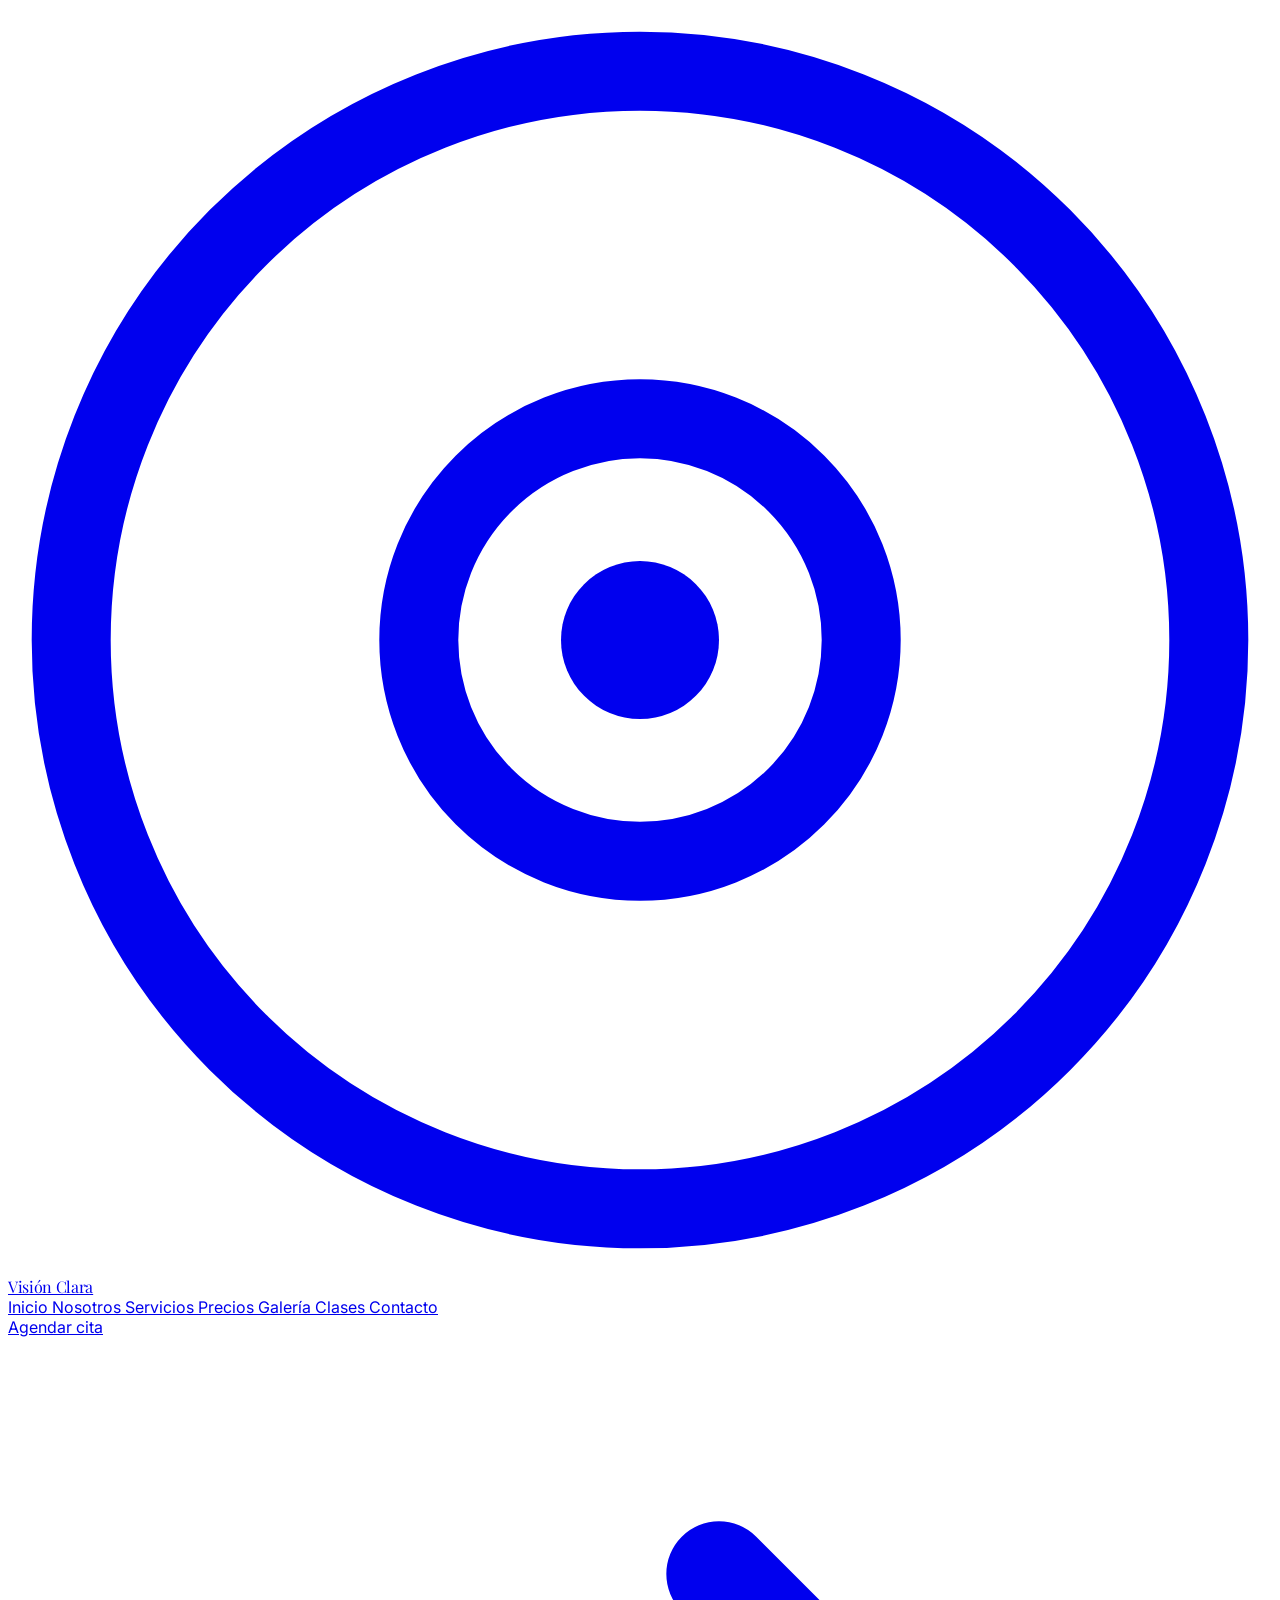
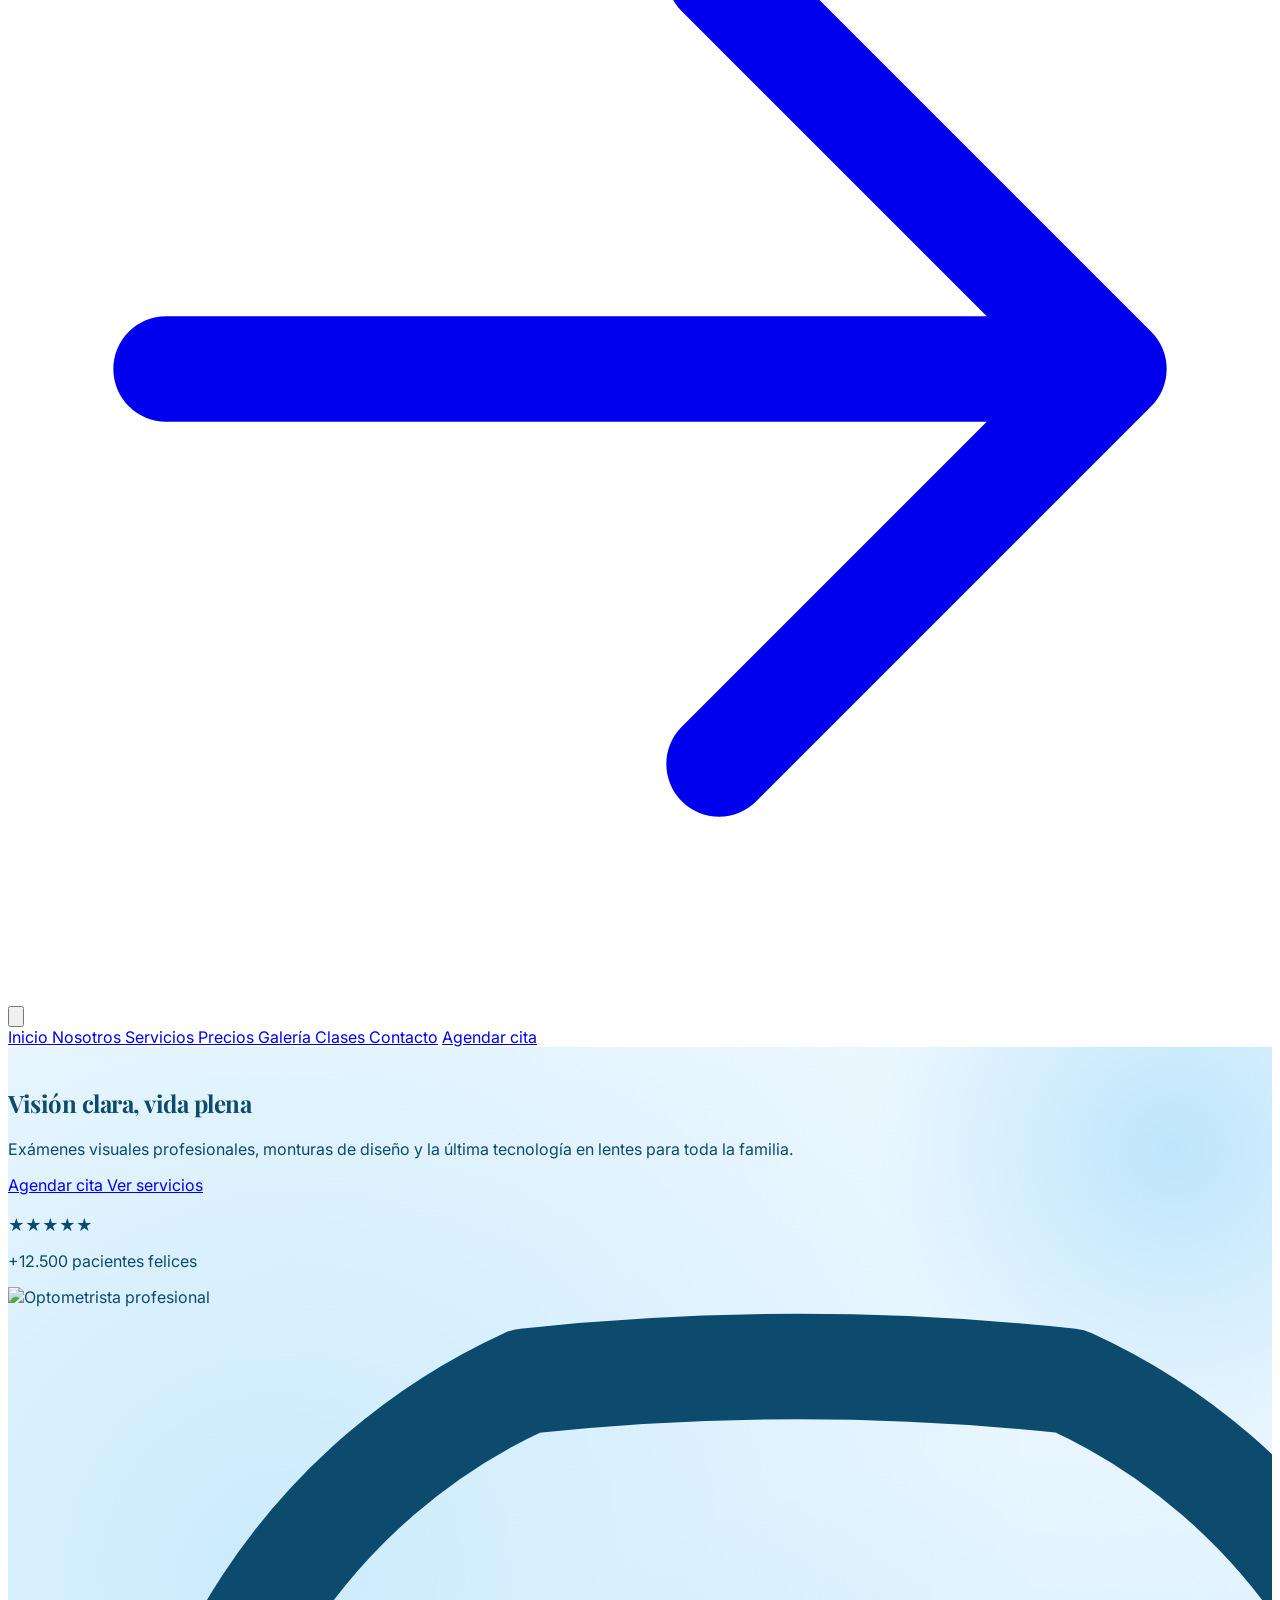
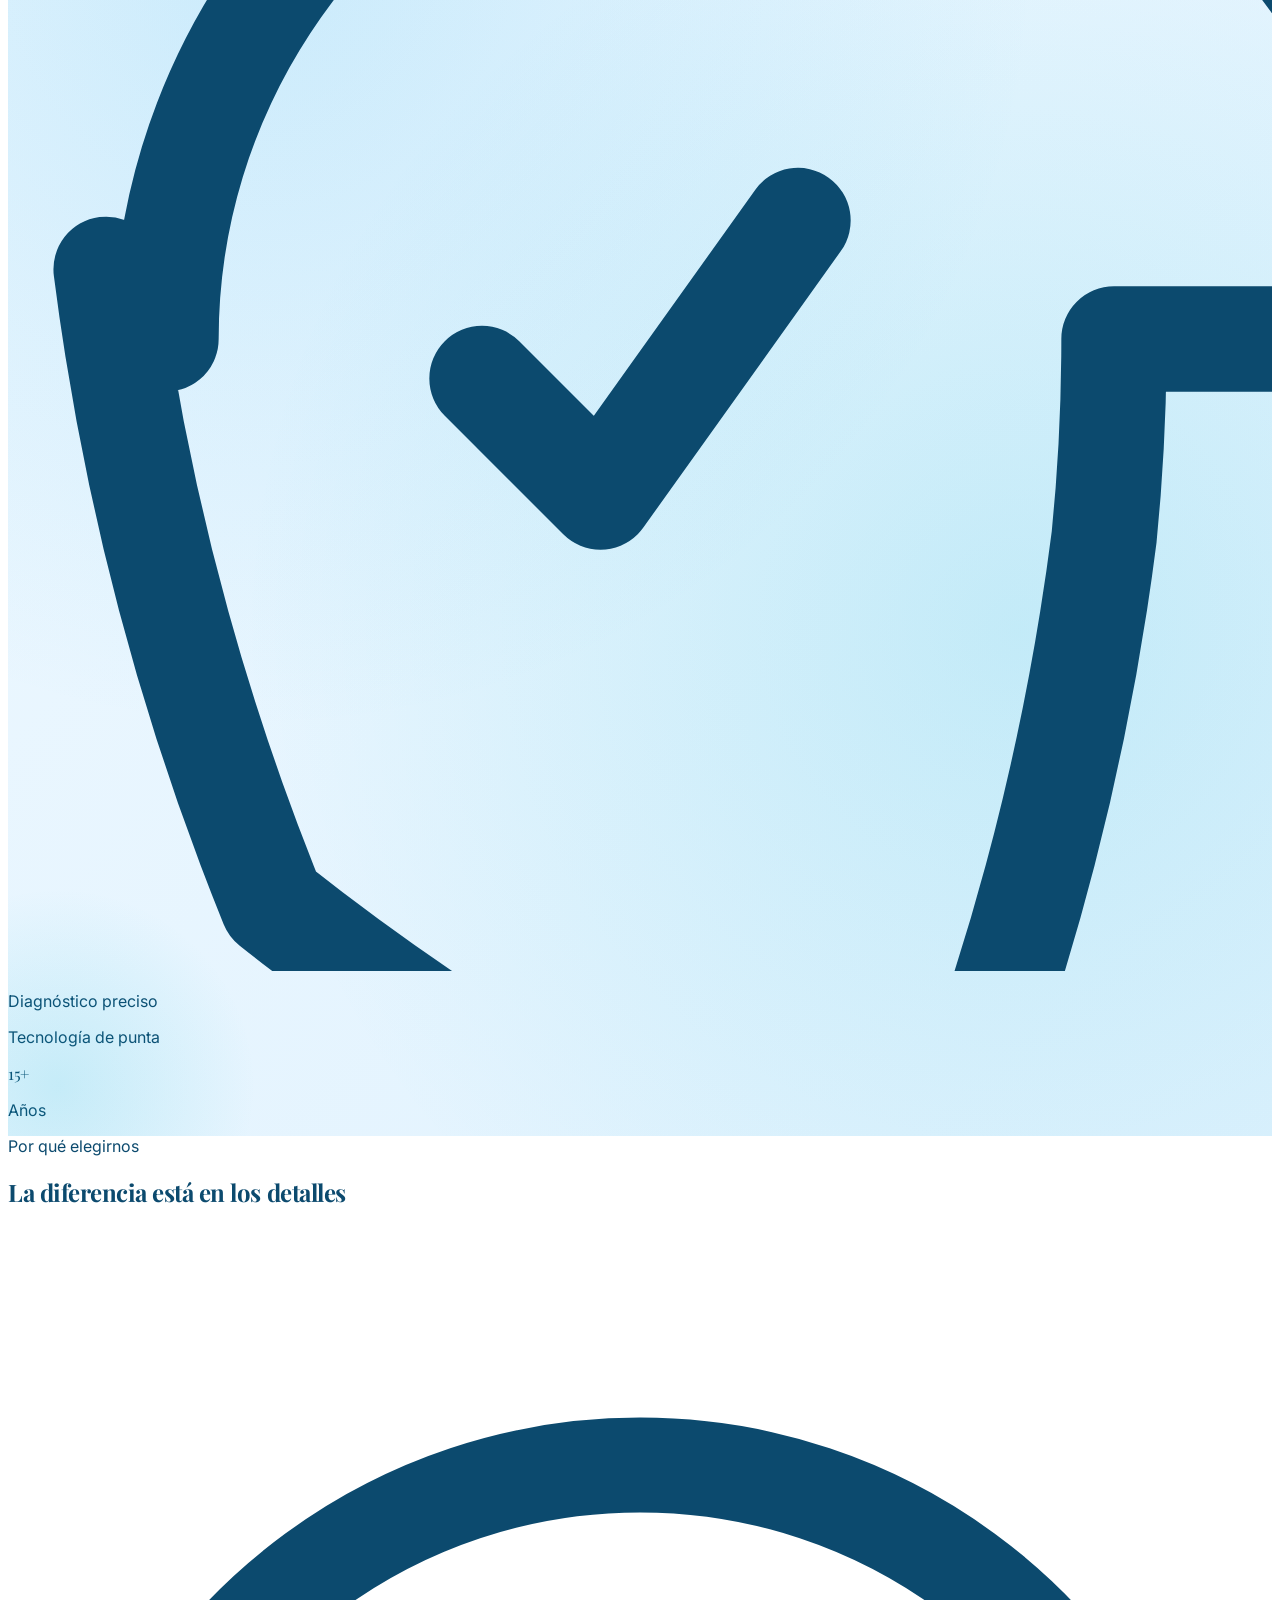
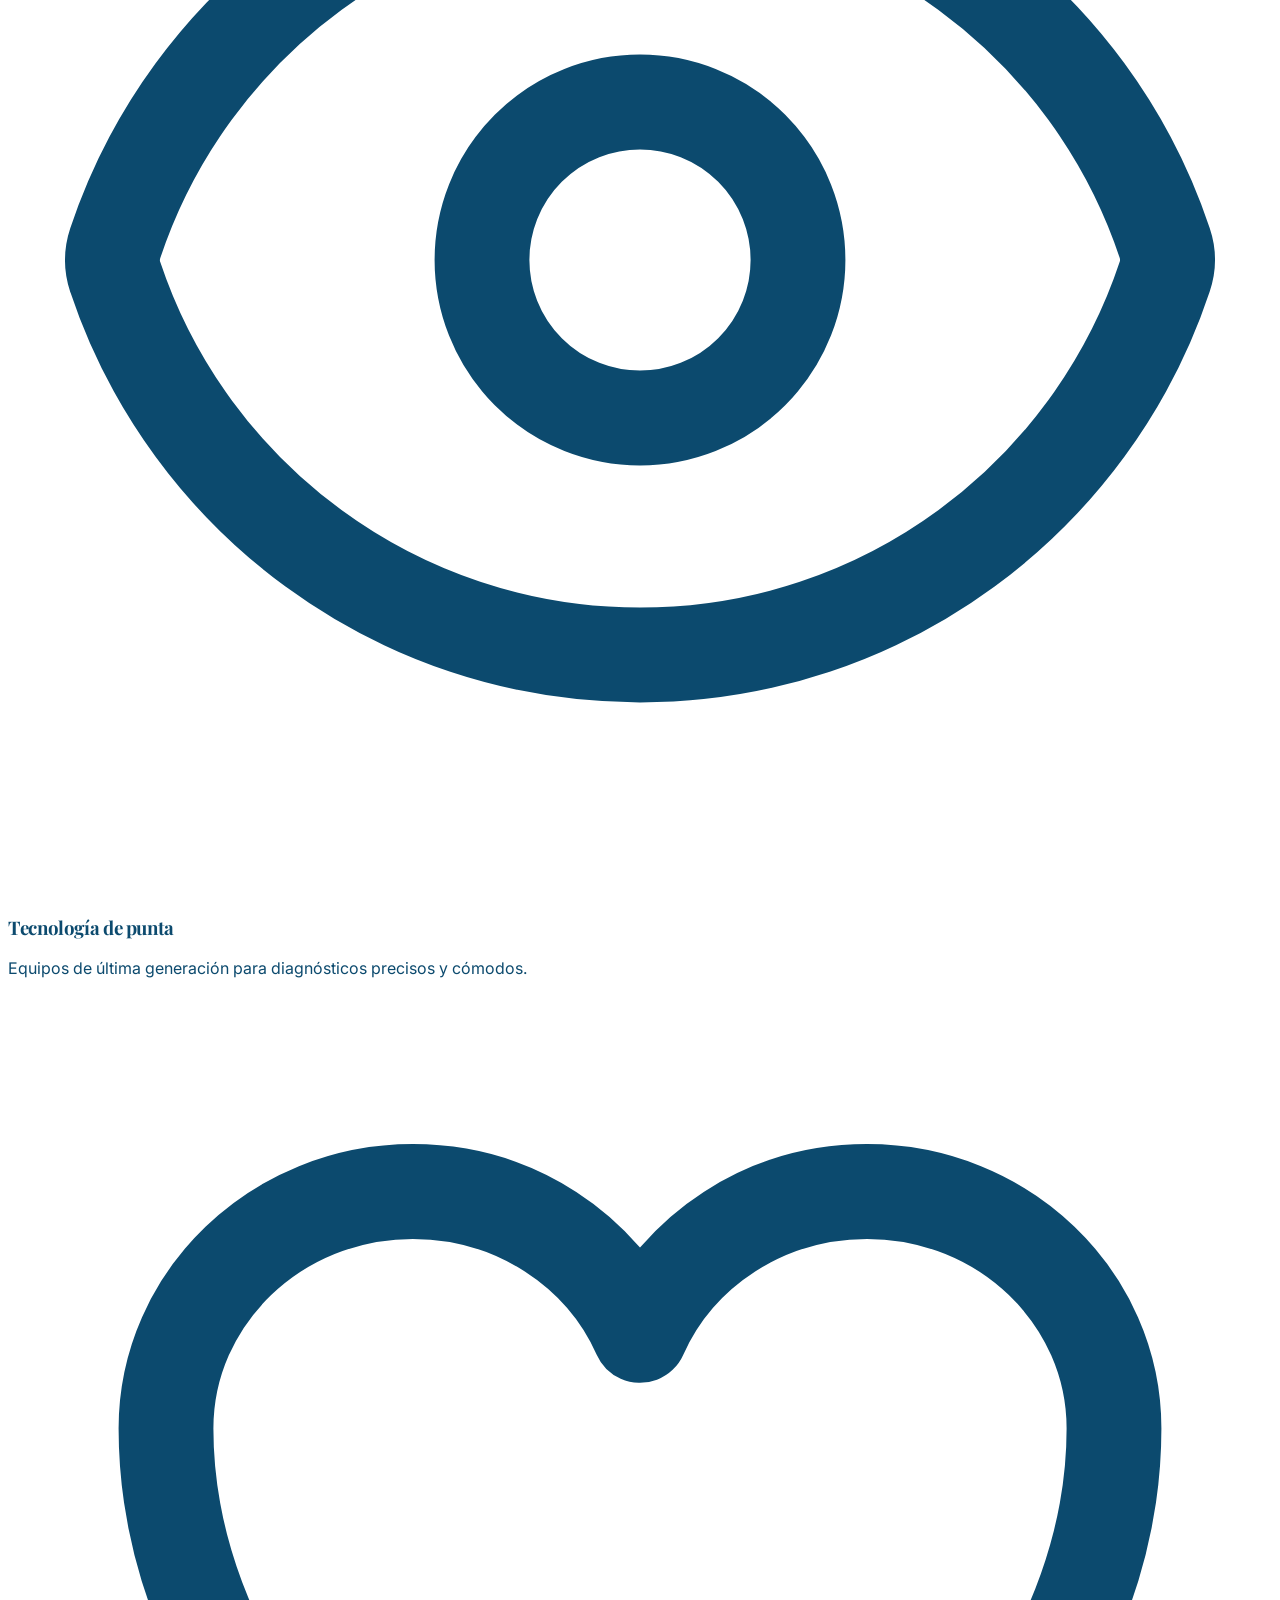
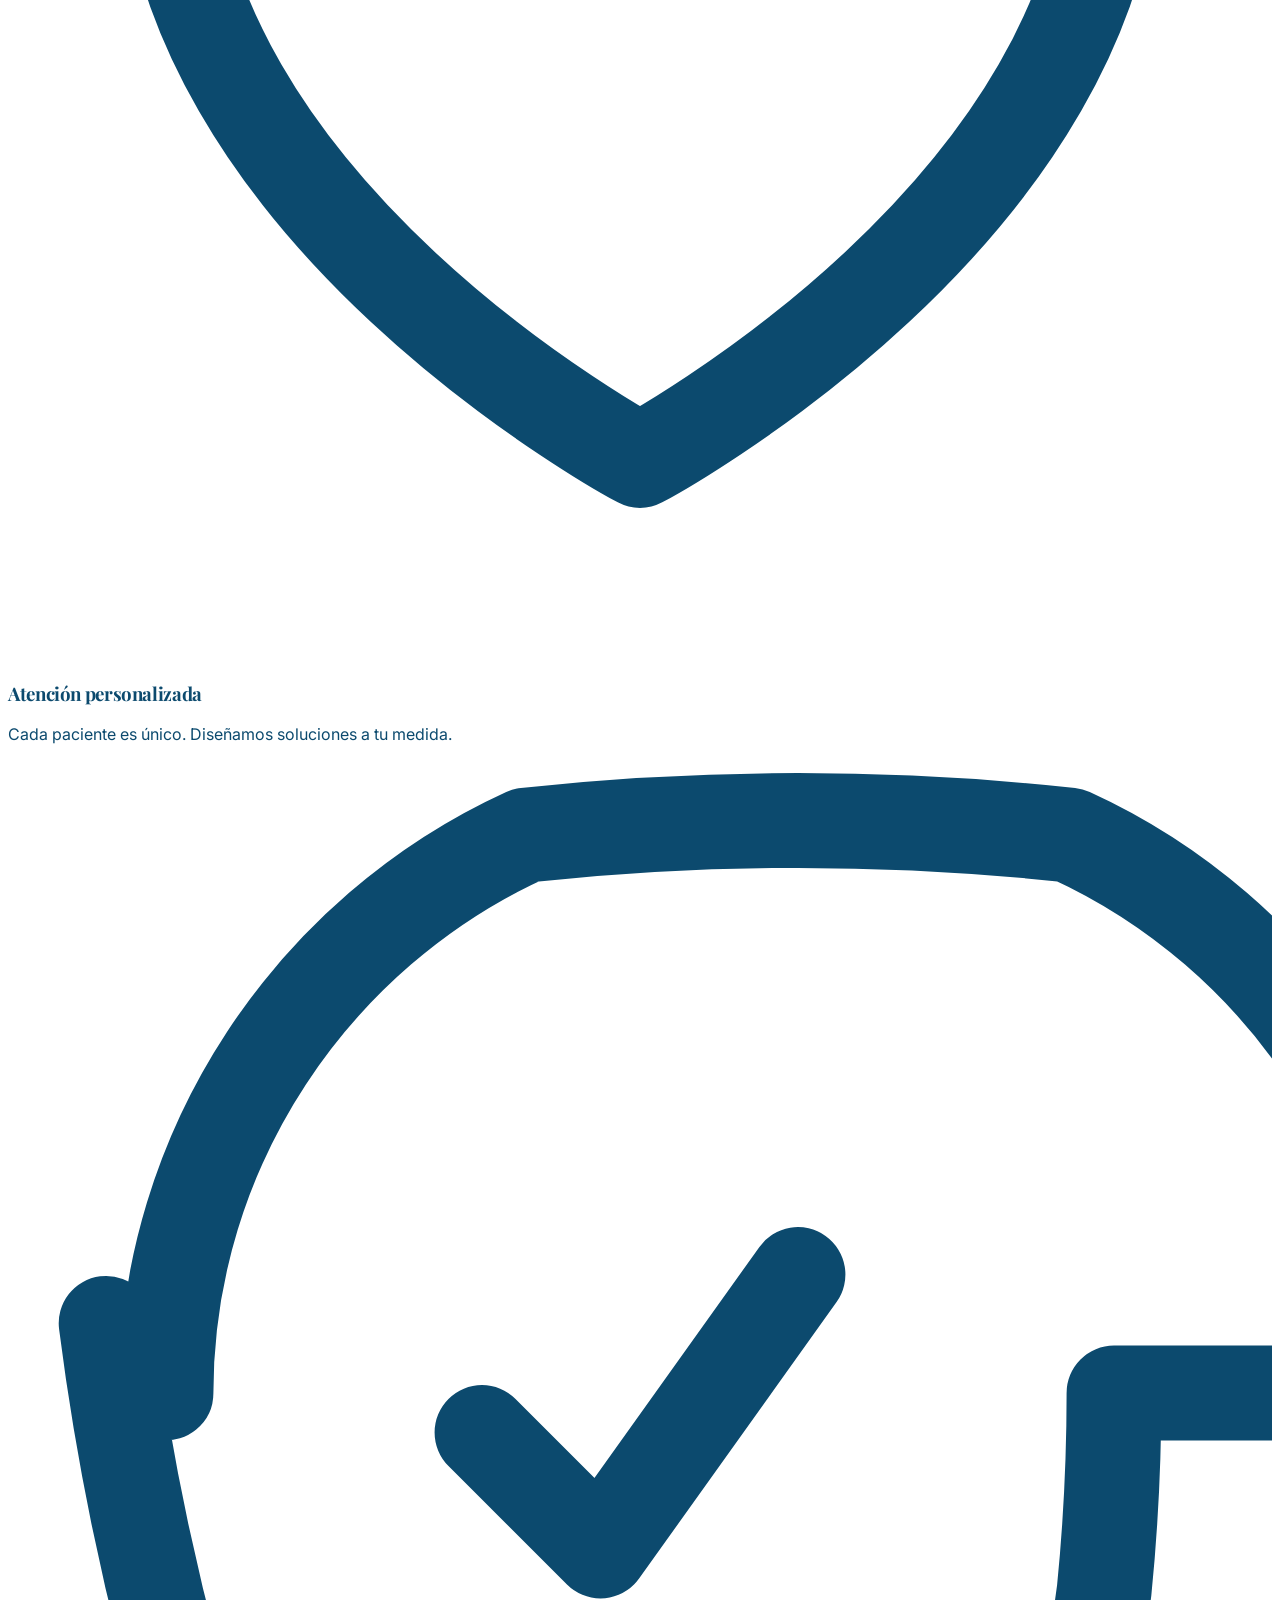
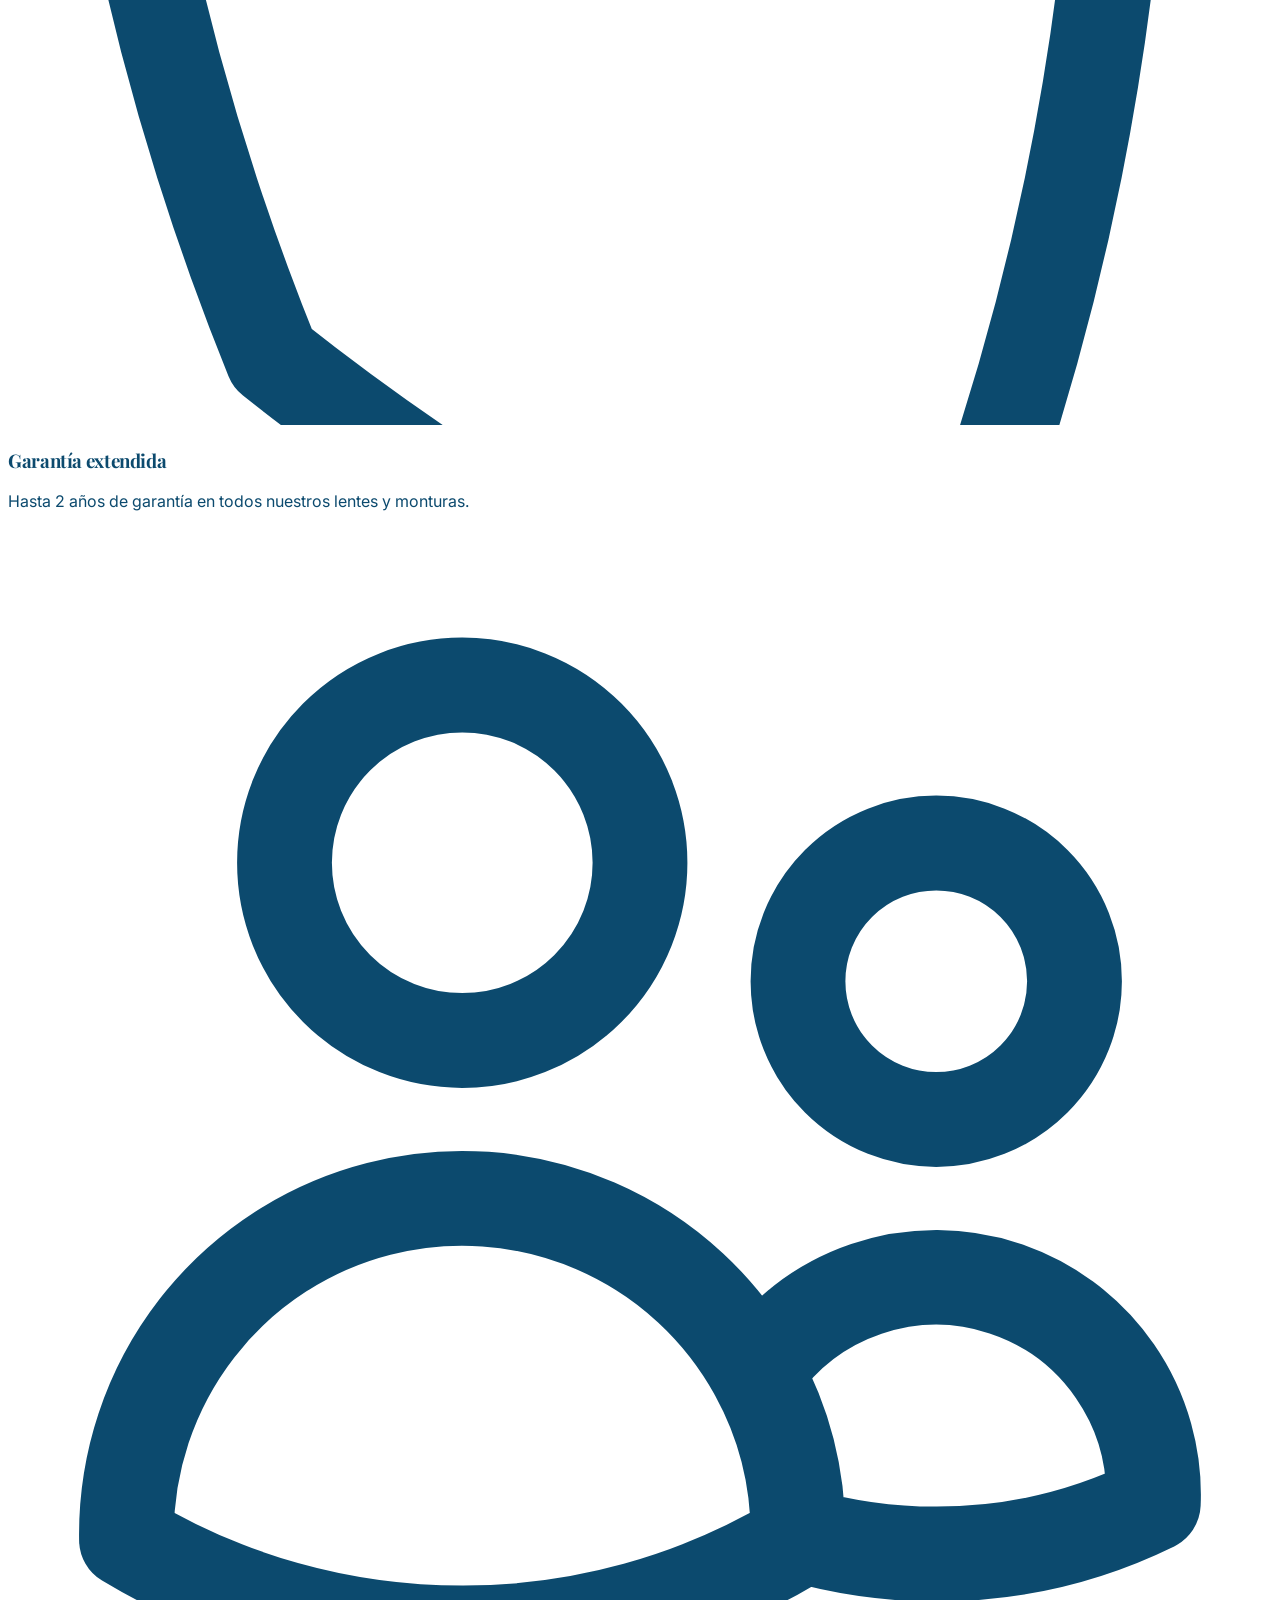
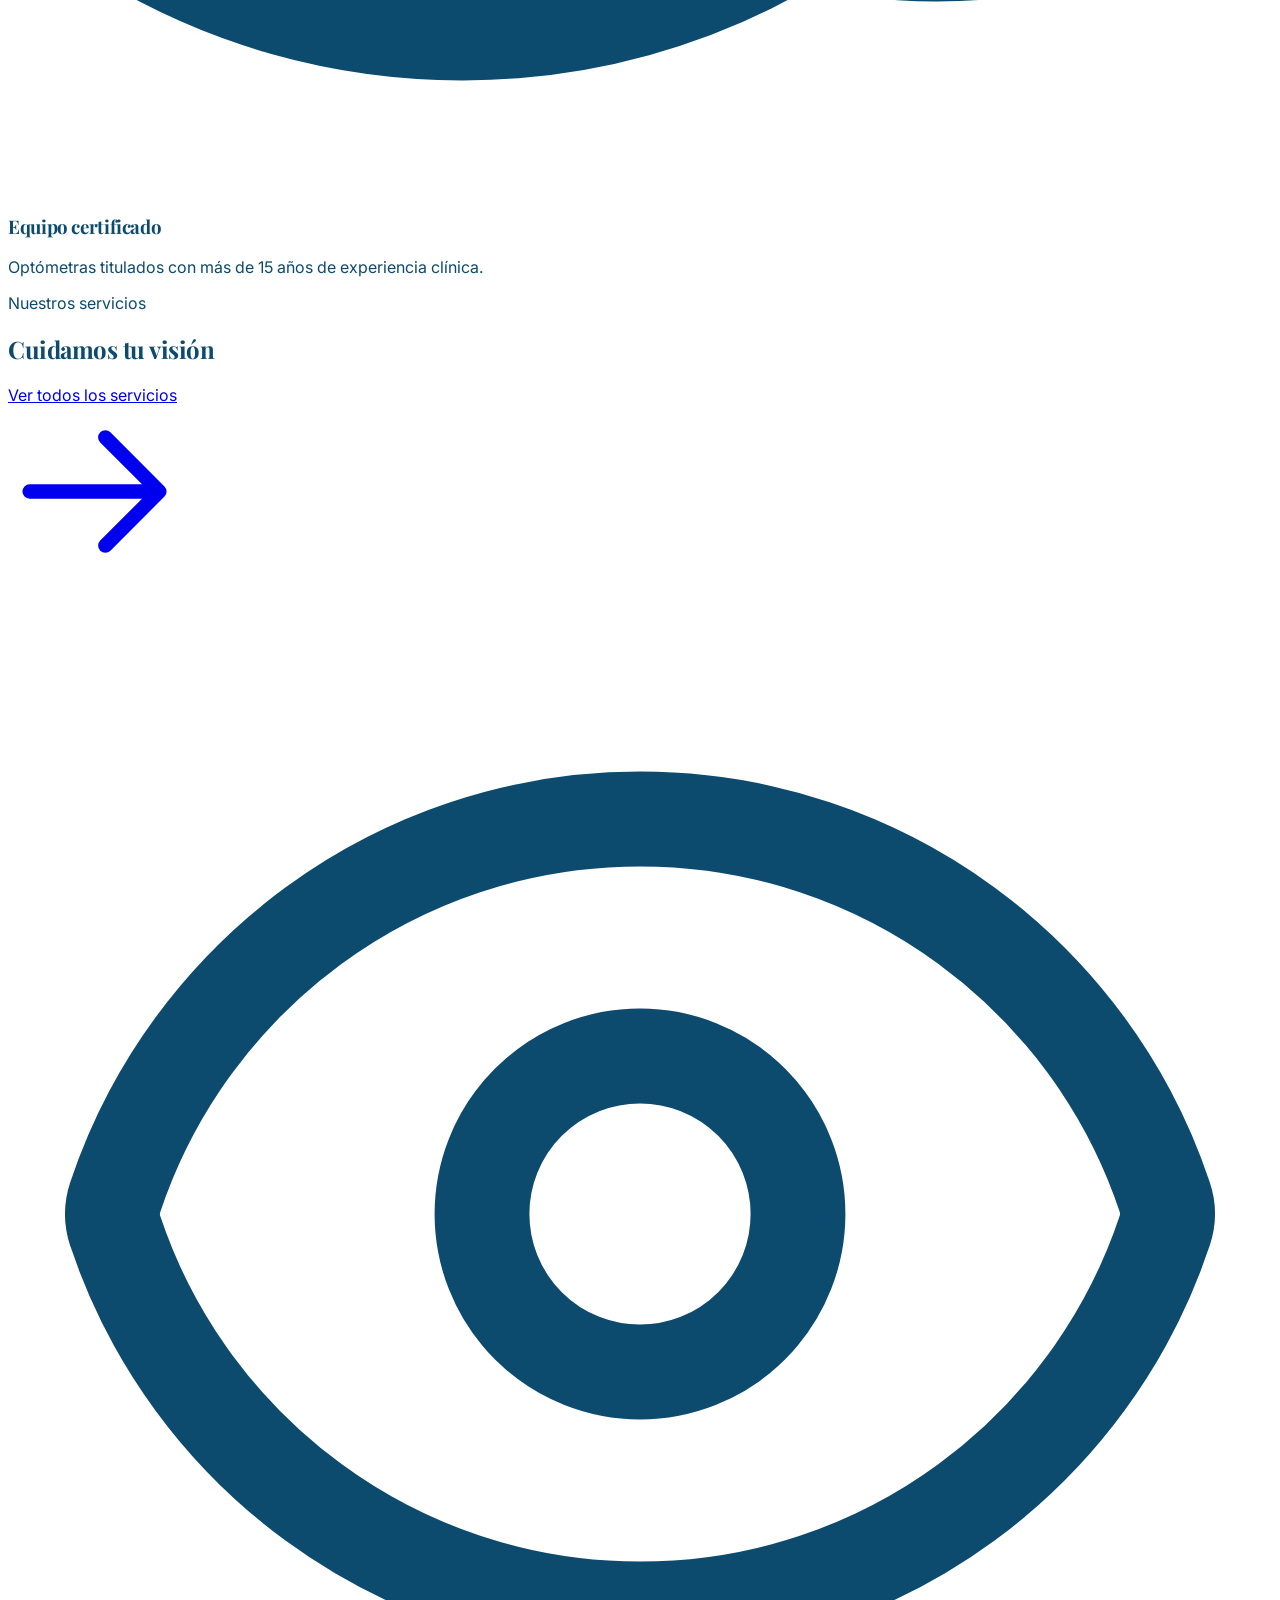
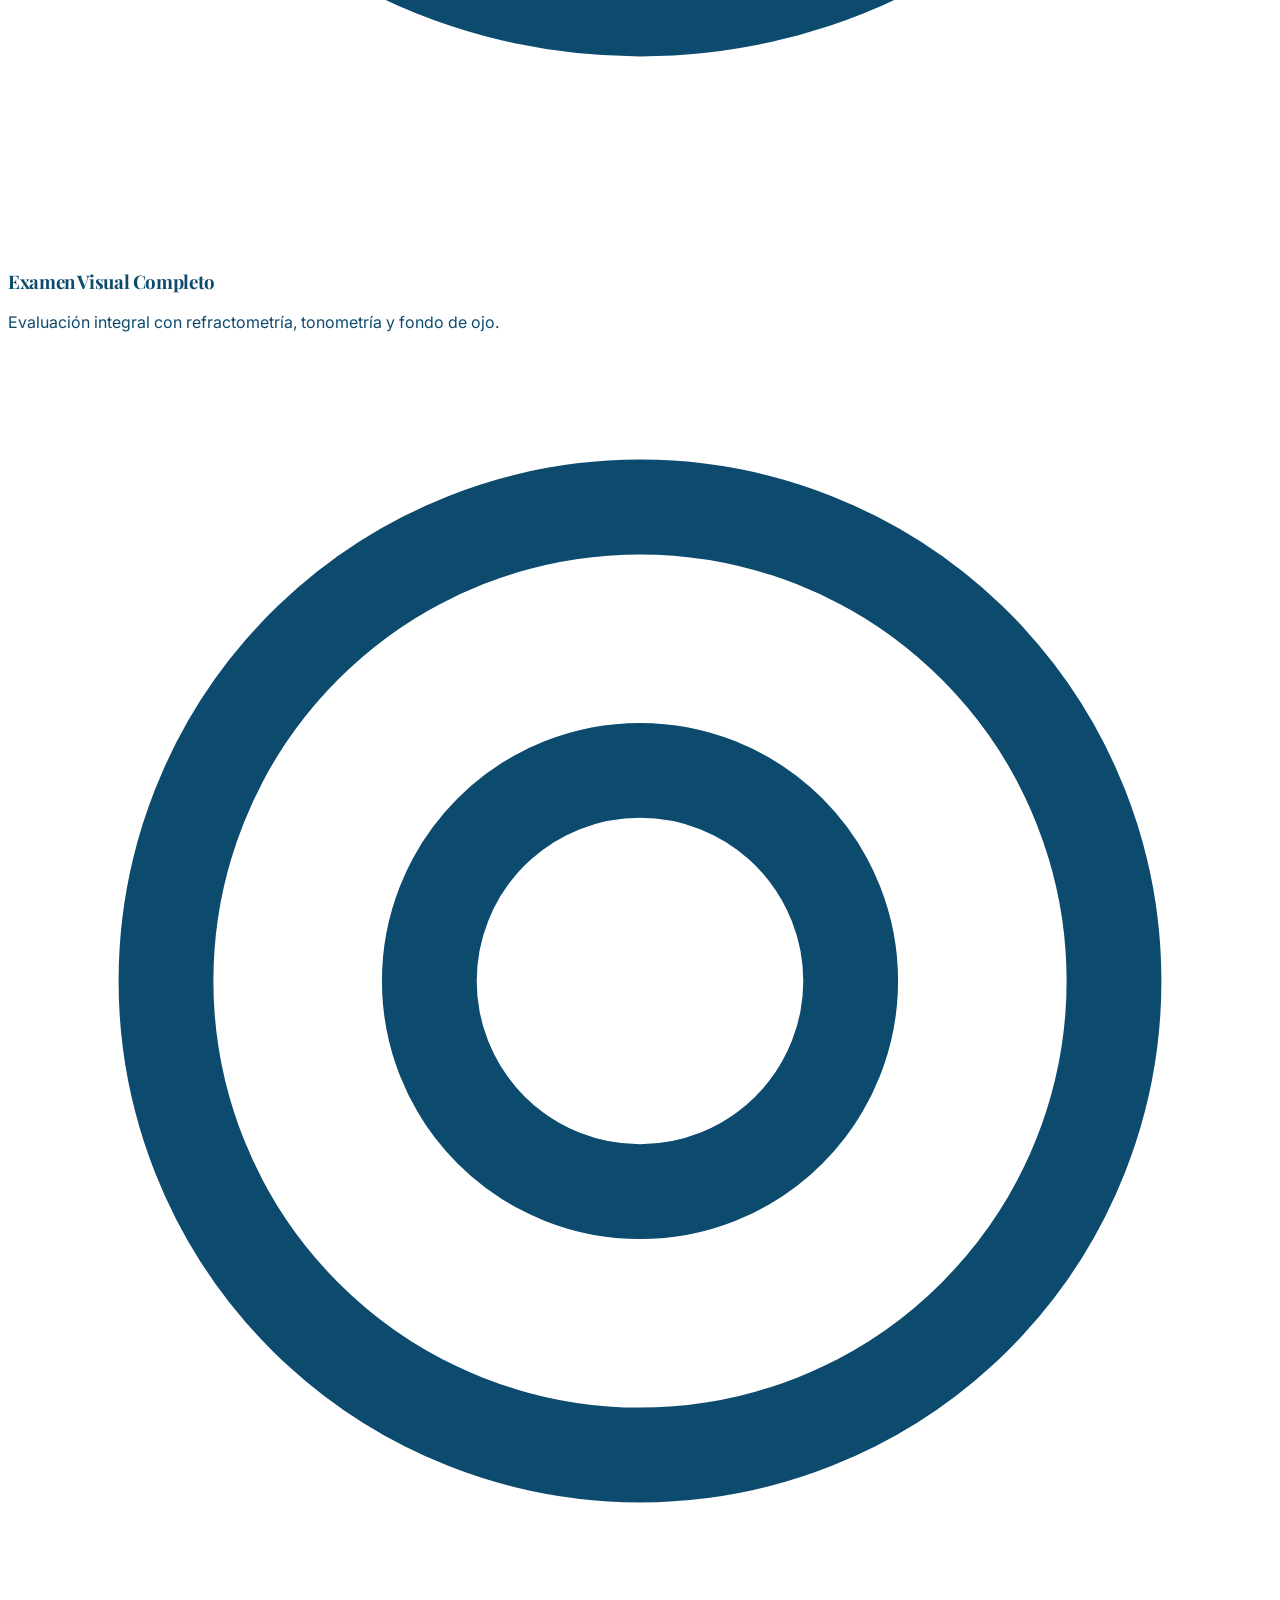
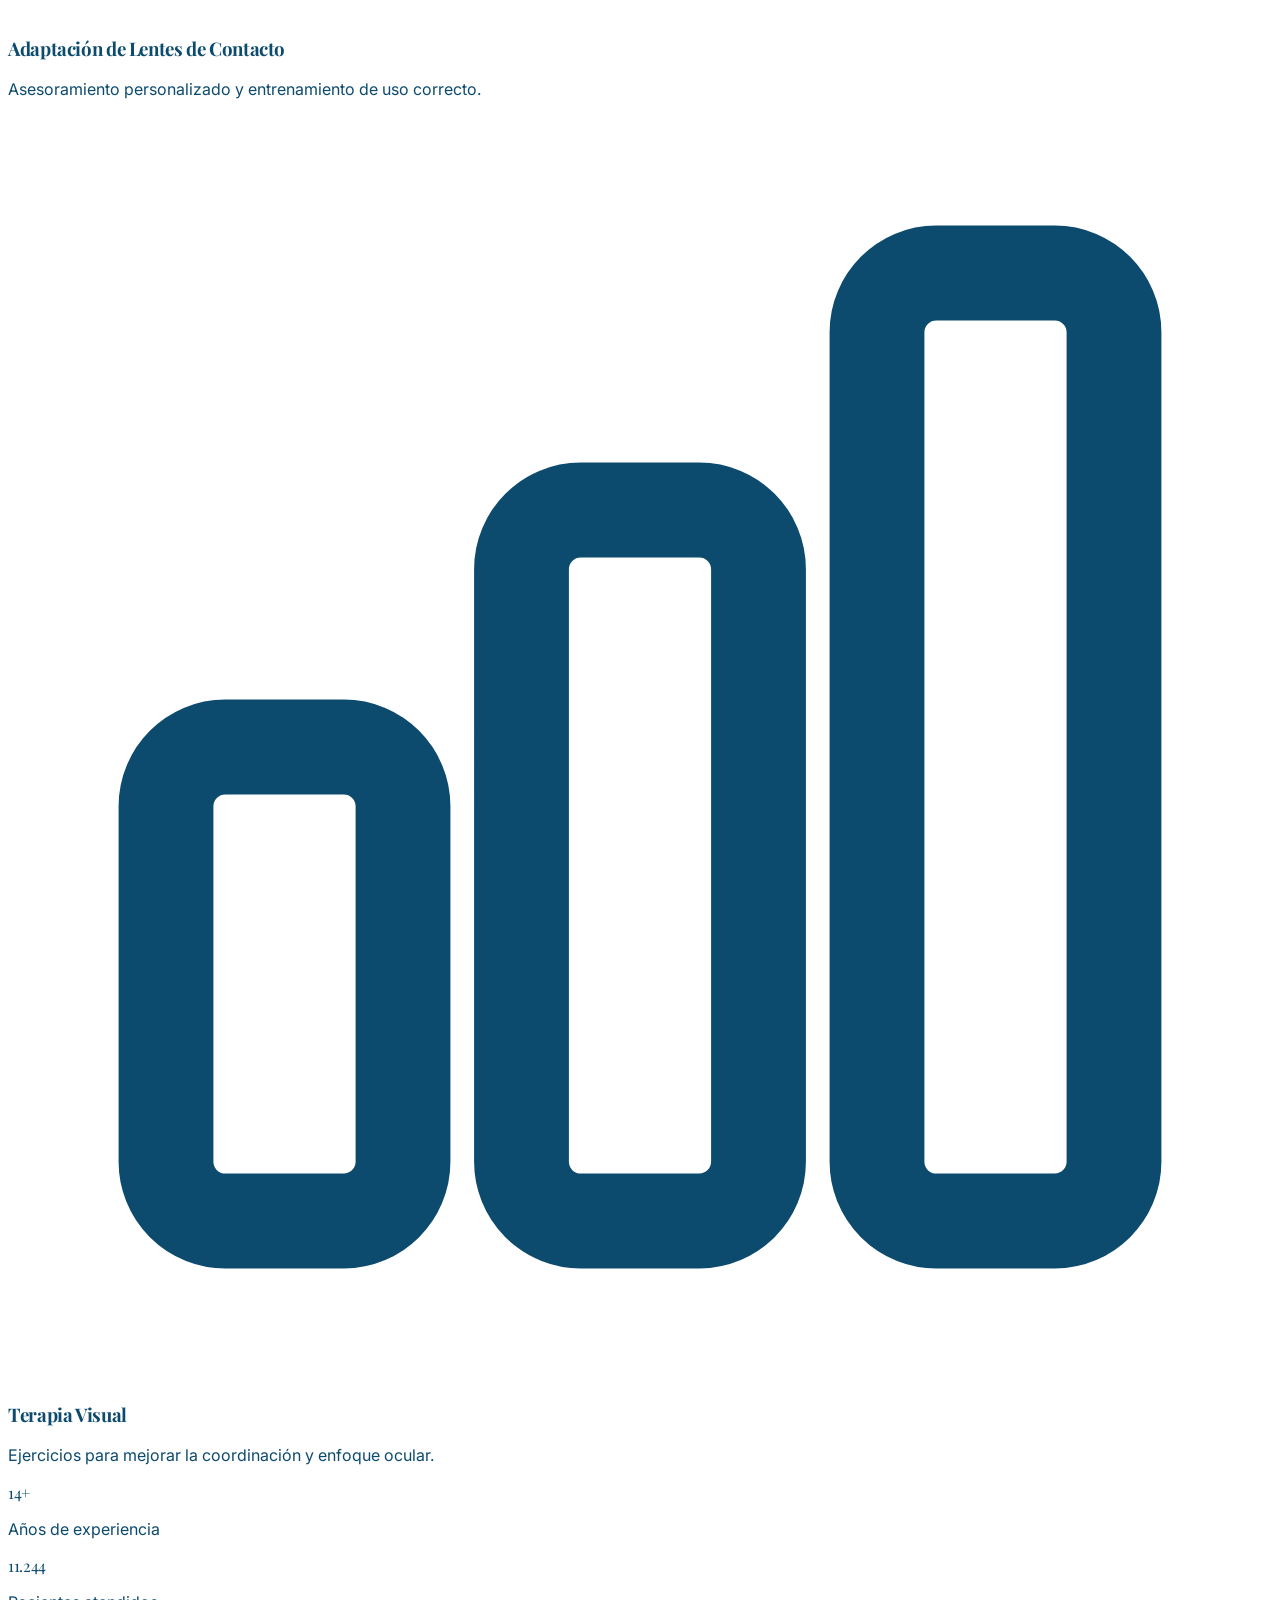
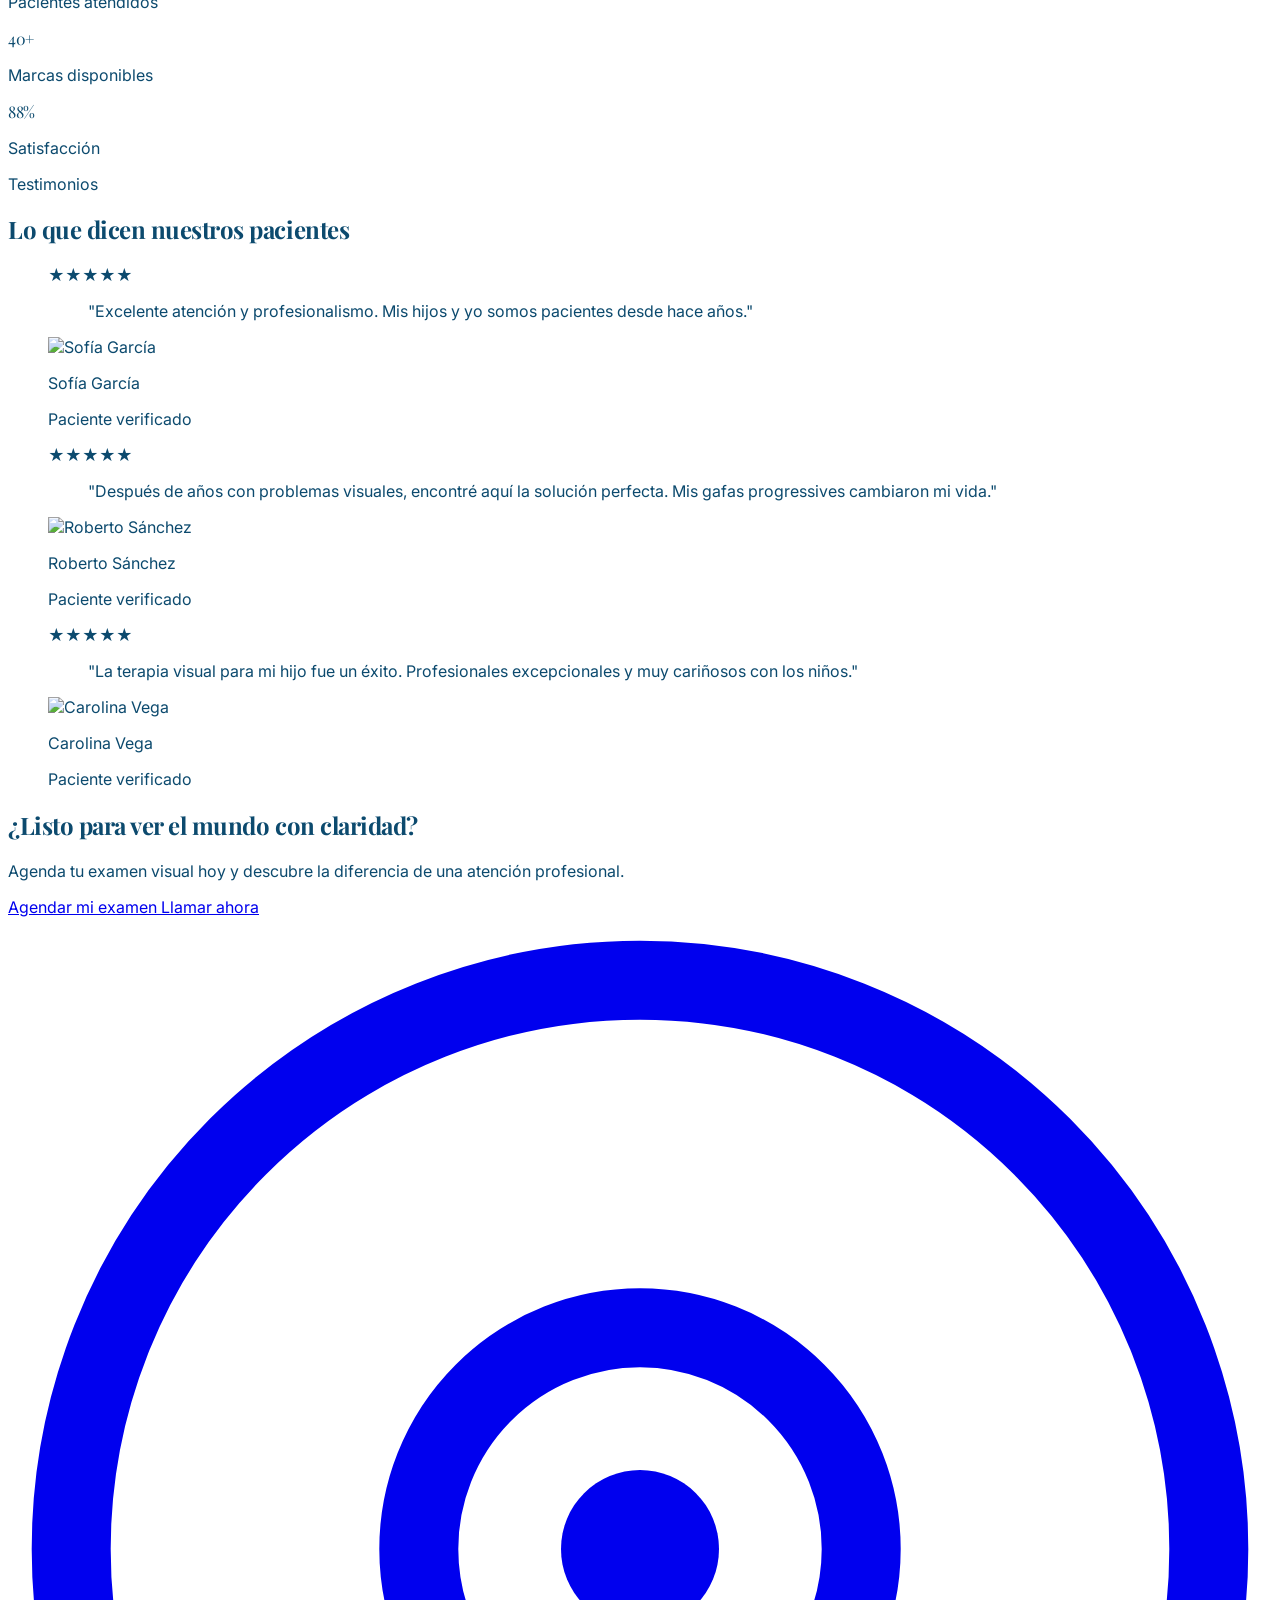
==== index.html @ 6e18d1ce "template ok" ====
<!DOCTYPE html>
<html lang="es">
<head>
  <meta charset="UTF-8" />
  <meta name="viewport" content="width=device-width, initial-scale=1.0" />
  <title>Visión Clara — Óptica | Exámenes visuales y lentes</title>
  <meta name="description" content="Óptica con más de 15 años de experiencia. Exámenes visuales, monturas de diseño, lentes de contacto y terapia visual." />

  <!-- Open Graph -->
  <meta property="og:title" content="Visión Clara — Óptica" />
  <meta property="og:description" content="Tu óptica de confianza. Exámenes visuales profesionales y tecnología de vanguardia." />
  <meta property="og:type" content="website" />

  <!-- Favicon SVG inline -->
  <link rel="icon" type="image/svg+xml" href="data:image/svg+xml,%3Csvg xmlns='http://www.w3.org/2000/svg' viewBox='0 0 40 40' fill='none'%3E%3Ccircle cx='20' cy='20' r='18' stroke='%230ea5e9' stroke-width='2.5'/%3E%3Ccircle cx='20' cy='20' r='7' stroke='%230ea5e9' stroke-width='2.5'/%3E%3Ccircle cx='20' cy='20' r='2.5' fill='%230ea5e9'/%3E%3C/svg%3E" />

  <!-- Google Fonts -->
  <link rel="preconnect" href="https://fonts.googleapis.com" />
  <link rel="preconnect" href="https://fonts.gstatic.com" crossorigin />
  <link href="https://fonts.googleapis.com/css2?family=Inter:wght@400;500;600;700&family=Playfair+Display:wght@600;700;800&display=swap" rel="stylesheet" />

  <!-- Tailwind CSS CDN -->
  <script src="https://cdn.tailwindcss.com"></script>
  <script>
    tailwind.config = {
      theme: {
        extend: {
          fontFamily: {
            sans: ['Inter', 'system-ui', 'sans-serif'],
            display: ['"Playfair Display"', 'Georgia', 'serif']
          }
        }
      }
    }
  </script>

  <link rel="stylesheet" href="assets/css/styles.css" />
</head>
<body class="bg-white">

  <!-- NAVBAR -->
  <div id="nav-container"></div>

  <main>
    <!-- HERO -->
    <section class="hero-gradient pt-32 pb-20 lg:pt-40 lg:pb-28 relative">
      <div class="blob bg-sky-400 w-96 h-96 -top-20 -right-20"></div>
      <div class="blob bg-cyan-400 w-80 h-80 bottom-0 -left-20"></div>

      <div class="max-w-7xl mx-auto px-4 sm:px-6 lg:px-8 relative">
        <div class="grid lg:grid-cols-2 gap-12 items-center">
          <div>
            <span class="reveal inline-flex items-center gap-2 px-4 py-1.5 bg-white/70 backdrop-blur rounded-full text-sm font-medium text-sky-700 border border-sky-200 mb-6">
              <span class="w-2 h-2 rounded-full bg-emerald-500 badge-pulse"></span>
              Agenda abierta — Disponibilidad esta semana
            </span>
            <h1 class="reveal font-display text-5xl md:text-6xl lg:text-7xl font-bold text-slate-900 leading-tight">
              Visión clara,
              <span class="bg-gradient-to-r from-sky-500 to-cyan-500 bg-clip-text text-transparent">vida plena</span>
            </h1>
            <p class="reveal mt-6 text-lg md:text-xl text-slate-600 leading-relaxed max-w-xl">
              Exámenes visuales profesionales, monturas de diseño y la última tecnología en lentes para toda la familia.
            </p>
            <div class="reveal mt-8 flex flex-wrap gap-4">
              <a href="contacto.html" class="btn-pulse inline-flex items-center gap-2 px-7 py-3.5 bg-gradient-to-r from-sky-500 to-cyan-500 text-white font-semibold rounded-full shadow-lg shadow-sky-500/30 hover:shadow-xl hover:shadow-sky-500/40 hover:scale-105 transition-all">
                Agendar cita
              </a>
              <a href="servicios.html" class="inline-flex items-center gap-2 px-7 py-3.5 bg-white text-sky-700 font-semibold rounded-full border border-slate-200 hover:border-sky-300 hover:bg-sky-50 transition-all">
                Ver servicios
              </a>
            </div>

            <div class="reveal mt-10 flex items-center gap-6 text-sm text-slate-600">
              <div class="flex -space-x-2">
                <img src="https://i.pravatar.cc/40?img=12" class="w-9 h-9 rounded-full ring-2 ring-white" alt="">
                <img src="https://i.pravatar.cc/40?img=47" class="w-9 h-9 rounded-full ring-2 ring-white" alt="">
                <img src="https://i.pravatar.cc/40?img=45" class="w-9 h-9 rounded-full ring-2 ring-white" alt="">
                <img src="https://i.pravatar.cc/40?img=33" class="w-9 h-9 rounded-full ring-2 ring-white" alt="">
              </div>
              <div>
                <div class="flex items-center gap-1 text-amber-400 text-xs">★★★★★</div>
                <p>+12.500 pacientes felices</p>
              </div>
            </div>
          </div>

          <div class="reveal-scale relative">
            <div class="relative rounded-3xl overflow-hidden shadow-2xl shadow-sky-500/30">
              <img src="https://images.unsplash.com/photo-1574258495973-f010dfbb5371?w=1200&auto=format&fit=crop&q=80"
                   alt="Optometrista profesional"
                   class="w-full h-[500px] object-cover">
              <div class="absolute inset-0 bg-gradient-to-t from-slate-900/40 via-transparent to-transparent"></div>
            </div>
            <div class="absolute -bottom-6 -left-6 bg-white rounded-2xl p-5 shadow-xl max-w-[220px] reveal-scale" data-delay="3">
              <div class="flex items-center gap-3">
                <div class="w-12 h-12 rounded-xl bg-emerald-50 text-emerald-600 flex items-center justify-center">
                  <svg xmlns="http://www.w3.org/2000/svg" fill="none" viewBox="0 0 24 24" stroke-width="2" stroke="currentColor" class="w-6 h-6"><path stroke-linecap="round" stroke-linejoin="round" d="M9 12.75L11.25 15 15 9.75M21 12c0 1.268-.063 2.522-.187 3.757a48.348 48.348 0 01-3.158 12.058c-.41 1.082-1.594 1.595-2.676.999a47.91 47.91 0 01-9.958-6.079 48.385 48.385 0 01-3.158-12.058A48.34 48.34 0 013 12c0-4.659 2.799-8.751 6.834-10.594a48.6 48.6 0 0110.332 0c4.035 1.843 6.834 5.935 6.834 10.594z" /></svg>
                </div>
                <div>
                  <p class="font-semibold text-slate-800">Diagnóstico preciso</p>
                  <p class="text-xs text-slate-500">Tecnología de punta</p>
                </div>
              </div>
            </div>
            <div class="absolute -top-6 -right-6 bg-white rounded-2xl p-4 shadow-xl reveal-scale" data-delay="2">
              <div class="text-center">
                <div class="font-display text-3xl font-bold text-sky-600">15+</div>
                <p class="text-xs text-slate-500">Años</p>
              </div>
            </div>
          </div>
        </div>
      </div>
    </section>

    <!-- FEATURES -->
    <section class="py-20 bg-slate-50">
      <div class="max-w-7xl mx-auto px-4 sm:px-6 lg:px-8">
        <div class="text-center mb-14">
          <span class="reveal inline-block px-4 py-1 bg-sky-100 text-sky-700 rounded-full text-sm font-medium mb-4">
            Por qué elegirnos
          </span>
          <h2 class="reveal font-display text-4xl md:text-5xl font-bold text-slate-900">
            La diferencia está en los detalles
          </h2>
        </div>
        <div id="features-grid" class="grid sm:grid-cols-2 lg:grid-cols-4 gap-6"></div>
      </div>
    </section>

    <!-- SERVICES PREVIEW -->
    <section class="py-20">
      <div class="max-w-7xl mx-auto px-4 sm:px-6 lg:px-8">
        <div class="flex flex-wrap items-end justify-between gap-4 mb-12">
          <div>
            <span class="reveal inline-block px-4 py-1 bg-sky-100 text-sky-700 rounded-full text-sm font-medium mb-4">
              Nuestros servicios
            </span>
            <h2 class="reveal font-display text-4xl md:text-5xl font-bold text-slate-900">
              Cuidamos tu visión
            </h2>
          </div>
          <a href="servicios.html" class="reveal inline-flex items-center gap-2 text-sky-600 font-semibold hover:text-sky-700 link-underline">
            Ver todos los servicios
            <svg xmlns="http://www.w3.org/2000/svg" fill="none" viewBox="0 0 24 24" stroke-width="2" stroke="currentColor" class="w-4 h-4"><path stroke-linecap="round" stroke-linejoin="round" d="M13.5 4.5L21 12m0 0l-7.5 7.5M21 12H3" /></svg>
          </a>
        </div>
        <div id="services-preview" class="grid sm:grid-cols-2 lg:grid-cols-3 gap-6"></div>
      </div>
    </section>

    <!-- STATS -->
    <section class="py-20 bg-gradient-to-br from-slate-900 to-sky-900 text-white relative overflow-hidden">
      <div class="blob bg-sky-500 w-96 h-96 top-0 right-0 opacity-20"></div>
      <div class="max-w-7xl mx-auto px-4 sm:px-6 lg:px-8 relative">
        <div id="stats-grid" class="grid grid-cols-2 lg:grid-cols-4 gap-8"></div>
      </div>
    </section>

    <!-- TESTIMONIALS -->
    <section class="py-20">
      <div class="max-w-7xl mx-auto px-4 sm:px-6 lg:px-8">
        <div class="text-center mb-14">
          <span class="reveal inline-block px-4 py-1 bg-sky-100 text-sky-700 rounded-full text-sm font-medium mb-4">
            Testimonios
          </span>
          <h2 class="reveal font-display text-4xl md:text-5xl font-bold text-slate-900">
            Lo que dicen nuestros pacientes
          </h2>
        </div>
        <div id="testimonials-grid" class="grid md:grid-cols-3 gap-6"></div>
      </div>
    </section>

    <!-- CTA FINAL -->
    <section class="py-20 bg-slate-50">
      <div class="max-w-5xl mx-auto px-4 sm:px-6 lg:px-8">
        <div class="reveal-scale relative rounded-3xl overflow-hidden bg-gradient-to-br from-sky-500 via-sky-600 to-cyan-600 p-10 md:p-16 text-center text-white shadow-2xl shadow-sky-500/40">
          <div class="absolute inset-0 opacity-20" style="background-image: radial-gradient(circle at 1px 1px, white 1px, transparent 0); background-size: 30px 30px;"></div>
          <div class="relative">
            <h2 class="font-display text-4xl md:text-5xl font-bold mb-4">
              ¿Listo para ver el mundo con claridad?
            </h2>
            <p class="text-lg md:text-xl text-sky-50 mb-8 max-w-2xl mx-auto">
              Agenda tu examen visual hoy y descubre la diferencia de una atención profesional.
            </p>
            <div class="flex flex-wrap gap-4 justify-center">
              <a href="contacto.html" class="btn-pulse inline-flex items-center gap-2 px-8 py-4 bg-white text-sky-600 font-semibold rounded-full hover:bg-slate-50 hover:scale-105 transition-all shadow-lg">
                Agendar mi examen
              </a>
              <a href="tel:+34912345678" class="inline-flex items-center gap-2 px-8 py-4 bg-white/10 backdrop-blur text-white font-semibold rounded-full border border-white/30 hover:bg-white/20 transition-all">
                Llamar ahora
              </a>
            </div>
          </div>
        </div>
      </div>
    </section>
  </main>

  <!-- FOOTER -->
  <div id="footer-container"></div>

  <!-- Scripts -->
  <script src="assets/js/data.js"></script>
  <script src="assets/js/components.js"></script>
  <script src="assets/js/main.js"></script>
  <script src="assets/js/animations.js"></script>
</body>
</html>
---- assets/css/styles.css ----
/* ============================================
   VISIÓN CLARA - Óptica
   Estilos custom complementarios a Tailwind
   ============================================ */

:root {
  --color-primary: #0ea5e9;
  --color-primary-dark: #0369a1;
  --color-secondary: #06b6d4;
  --color-dark: #0c4a6e;
  --color-light: #f0f9ff;
  --color-accent: #facc15;
  --color-success: #10b981;
  --shadow-soft: 0 10px 30px -10px rgba(14, 165, 233, 0.25);
  --shadow-strong: 0 20px 50px -12px rgba(14, 165, 233, 0.35);
}

/* ---------- Base ---------- */
html {
  scroll-behavior: smooth;
  scroll-padding-top: 80px;
}

body {
  font-family: 'Inter', system-ui, -apple-system, sans-serif;
  color: #0c4a6e;
  overflow-x: hidden;
}

/* Tipografía display */
.font-display {
  font-family: 'Playfair Display', Georgia, serif;
  letter-spacing: -0.02em;
}

/* ---------- Scrollbar custom ---------- */
::-webkit-scrollbar {
  width: 10px;
  height: 10px;
}
::-webkit-scrollbar-track {
  background: #f0f9ff;
}
::-webkit-scrollbar-thumb {
  background: #0ea5e9;
  border-radius: 5px;
}
::-webkit-scrollbar-thumb:hover {
  background: #0369a1;
}

/* ---------- Animaciones Reveal (IntersectionObserver) ---------- */
.reveal {
  opacity: 0;
  transform: translateY(30px);
  transition: opacity 0.8s ease, transform 0.8s ease;
  will-change: opacity, transform;
}
.reveal.is-visible {
  opacity: 1;
  transform: translateY(0);
}
.reveal-left {
  opacity: 0;
  transform: translateX(-40px);
  transition: opacity 0.8s ease, transform 0.8s ease;
}
.reveal-left.is-visible {
  opacity: 1;
  transform: translateX(0);
}
.reveal-right {
  opacity: 0;
  transform: translateX(40px);
  transition: opacity 0.8s ease, transform 0.8s ease;
}
.reveal-right.is-visible {
  opacity: 1;
  transform: translateX(0);
}
.reveal-scale {
  opacity: 0;
  transform: scale(0.92);
  transition: opacity 0.8s ease, transform 0.8s ease;
}
.reveal-scale.is-visible {
  opacity: 1;
  transform: scale(1);
}

/* Stagger para grids */
.reveal[data-delay="1"] { transition-delay: 0.1s; }
.reveal[data-delay="2"] { transition-delay: 0.2s; }
.reveal[data-delay="3"] { transition-delay: 0.3s; }
.reveal[data-delay="4"] { transition-delay: 0.4s; }
.reveal[data-delay="5"] { transition-delay: 0.5s; }

/* ---------- Hero background animado ---------- */
.hero-gradient {
  background:
    radial-gradient(circle at 20% 30%, rgba(14, 165, 233, 0.15) 0%, transparent 50%),
    radial-gradient(circle at 80% 70%, rgba(6, 182, 212, 0.15) 0%, transparent 50%),
    linear-gradient(135deg, #f0f9ff 0%, #e0f2fe 100%);
  position: relative;
  overflow: hidden;
}
.hero-gradient::before {
  content: '';
  position: absolute;
  width: 600px;
  height: 600px;
  background: radial-gradient(circle, rgba(14, 165, 233, 0.2) 0%, transparent 70%);
  border-radius: 50%;
  top: -200px;
  right: -200px;
  animation: float 8s ease-in-out infinite;
}
.hero-gradient::after {
  content: '';
  position: absolute;
  width: 400px;
  height: 400px;
  background: radial-gradient(circle, rgba(6, 182, 212, 0.15) 0%, transparent 70%);
  border-radius: 50%;
  bottom: -150px;
  left: -150px;
  animation: float 10s ease-in-out infinite reverse;
}

@keyframes float {
  0%, 100% { transform: translate(0, 0); }
  50% { transform: translate(30px, -30px); }
}

/* ---------- Blob animado ---------- */
.blob {
  position: absolute;
  border-radius: 50%;
  filter: blur(40px);
  opacity: 0.6;
  animation: blob-float 12s ease-in-out infinite;
  pointer-events: none;
}
@keyframes blob-float {
  0%, 100% { transform: translate(0, 0) scale(1); }
  33% { transform: translate(40px, -30px) scale(1.05); }
  66% { transform: translate(-30px, 40px) scale(0.95); }
}

/* ---------- Botón pulse ---------- */
.btn-pulse {
  position: relative;
  overflow: hidden;
}
.btn-pulse::after {
  content: '';
  position: absolute;
  inset: 0;
  background: rgba(255, 255, 255, 0.3);
  transform: translateX(-100%);
  transition: transform 0.6s ease;
}
.btn-pulse:hover::after {
  transform: translateX(100%);
}

/* ---------- Cards hover ---------- */
.card-hover {
  transition: transform 0.4s ease, box-shadow 0.4s ease;
}
.card-hover:hover {
  transform: translateY(-8px);
  box-shadow: var(--shadow-strong);
}

/* ---------- Imagen con zoom on hover ---------- */
.img-zoom {
  overflow: hidden;
}
.img-zoom img {
  transition: transform 0.7s ease;
}
.img-zoom:hover img {
  transform: scale(1.08);
}

/* ---------- Navbar shrink ---------- */
.nav-shrink {
  padding-top: 0.5rem !important;
  padding-bottom: 0.5rem !important;
  box-shadow: 0 4px 20px -2px rgba(12, 74, 110, 0.1);
  background-color: rgba(255, 255, 255, 0.98) !important;
  backdrop-filter: blur(10px);
}

/* ---------- Badge animado ---------- */
.badge-pulse {
  animation: badge-pulse 2s ease-in-out infinite;
}
@keyframes badge-pulse {
  0%, 100% { box-shadow: 0 0 0 0 rgba(16, 185, 129, 0.5); }
  50% { box-shadow: 0 0 0 12px rgba(16, 185, 129, 0); }
}

/* ---------- Marquee para marcas ---------- */
.marquee {
  display: flex;
  overflow: hidden;
  mask-image: linear-gradient(to right, transparent, black 10%, black 90%, transparent);
  -webkit-mask-image: linear-gradient(to right, transparent, black 10%, black 90%, transparent);
}
.marquee-track {
  display: flex;
  gap: 4rem;
  animation: marquee 30s linear infinite;
  flex-shrink: 0;
}
@keyframes marquee {
  from { transform: translateX(0); }
  to { transform: translateX(-50%); }
}

/* ---------- Loader spinner ---------- */
.spinner {
  border: 3px solid #e0f2fe;
  border-top-color: #0ea5e9;
  border-radius: 50%;
  width: 24px;
  height: 24px;
  animation: spin 0.8s linear infinite;
}
@keyframes spin {
  to { transform: rotate(360deg); }
}

/* ---------- Contador animado ---------- */
.counter-num {
  font-variant-numeric: tabular-nums;
}

/* ---------- Lightbox dialog ---------- */
dialog.lightbox {
  background: rgba(12, 74, 110, 0.95);
  color: white;
  border: none;
  padding: 0;
  max-width: 100vw;
  max-height: 100vh;
  width: 100vw;
  height: 100vh;
  margin: 0;
}
dialog.lightbox::backdrop {
  background: rgba(0, 0, 0, 0.85);
  backdrop-filter: blur(4px);
}
dialog.lightbox[open] {
  display: flex;
  align-items: center;
  justify-content: center;
  animation: lightbox-fade 0.3s ease;
}
@keyframes lightbox-fade {
  from { opacity: 0; }
  to { opacity: 1; }
}

/* ---------- Timeline línea ---------- */
.timeline-line {
  position: absolute;
  left: 50%;
  top: 0;
  bottom: 0;
  width: 2px;
  background: linear-gradient(to bottom, transparent, #0ea5e9, transparent);
  transform: translateX(-50%);
}
@media (max-width: 768px) {
  .timeline-line {
    left: 1.5rem;
  }
}

/* ---------- Filtros activos ---------- */
.filter-btn.active {
  background-color: #0ea5e9;
  color: white;
}

/* ---------- Galería grid responsive ---------- */
.gallery-grid {
  display: grid;
  grid-template-columns: repeat(auto-fill, minmax(280px, 1fr));
  gap: 1rem;
}
.gallery-item {
  aspect-ratio: 4 / 3;
  overflow: hidden;
  border-radius: 0.75rem;
  position: relative;
}
.gallery-item img {
  width: 100%;
  height: 100%;
  object-fit: cover;
  transition: transform 0.5s ease;
}
.gallery-item:hover img {
  transform: scale(1.1);
}
.gallery-item .overlay {
  position: absolute;
  inset: 0;
  background: linear-gradient(to top, rgba(12, 74, 110, 0.8), transparent 60%);
  opacity: 0;
  transition: opacity 0.3s ease;
  display: flex;
  align-items: flex-end;
  padding: 1.25rem;
  color: white;
}
.gallery-item:hover .overlay {
  opacity: 1;
}

/* ---------- Checkmark animado ---------- */
.checkmark-circle {
  stroke-dasharray: 166;
  stroke-dashoffset: 166;
  stroke-width: 2;
  stroke-mpegcolor: #10b981;
  stroke: #10b981;
  fill: none;
  animation: stroke 0.6s cubic-bezier(0.65, 0, 0.45, 1) forwards;
}
.checkmark-check {
  transform-origin: 50% 50%;
  stroke-dasharray: 48;
  stroke-dashoffset: 48;
  animation: stroke 0.3s cubic-bezier(0.65, 0, 0.45, 1) 0.6s forwards;
  stroke: #10b981;
  stroke-width: 3;
  fill: none;
}
@keyframes stroke {
  100% { stroke-dashoffset: 0; }
}

/* ---------- Underline animado links ---------- */
.link-underline {
  position: relative;
  display: inline-block;
}
.link-underline::after {
  content: '';
  position: absolute;
  left: 0;
  bottom: -2px;
  width: 0;
  height: 2px;
  background: currentColor;
  transition: width 0.3s ease;
}
.link-underline:hover::after {
  width: 100%;
}

/* ---------- Form focus ---------- */
.form-input {
  transition: border-color 0.2s ease, box-shadow 0.2s ease;
}
.form-input:focus {
  border-color: #0ea5e9;
  box-shadow: 0 0 0 3px rgba(14, 165, 233, 0.15);
  outline: none;
}
.form-input.error {
  border-color: #ef4444;
  box-shadow: 0 0 0 3px rgba(239, 68, 68, 0.15);
}

/* ---------- Toast / notificación ---------- */
.toast {
  position: fixed;
  bottom: 2rem;
  right: 2rem;
  background: white;
  padding: 1rem 1.5rem;
  border-radius: 0.75rem;
  box-shadow: var(--shadow-strong);
  border-left: 4px solid #10b981;
  transform: translateX(150%);
  transition: transform 0.4s cubic-bezier(0.4, 0, 0.2, 1);
  z-index: 9999;
  max-width: 350px;
}
.toast.show {
  transform: translateX(0);
}

/* ---------- Print ---------- */
@media print {
  .no-print { display: none !important; }
}

/* ---------- Reduced motion ---------- */
@media (prefers-reduced-motion: reduce) {
  *, *::before, *::after {
    animation-duration: 0.01ms !important;
    animation-iteration-count: 1 !important;
    transition-duration: 0.01ms !important;
    scroll-behavior: auto !important;
  }
}
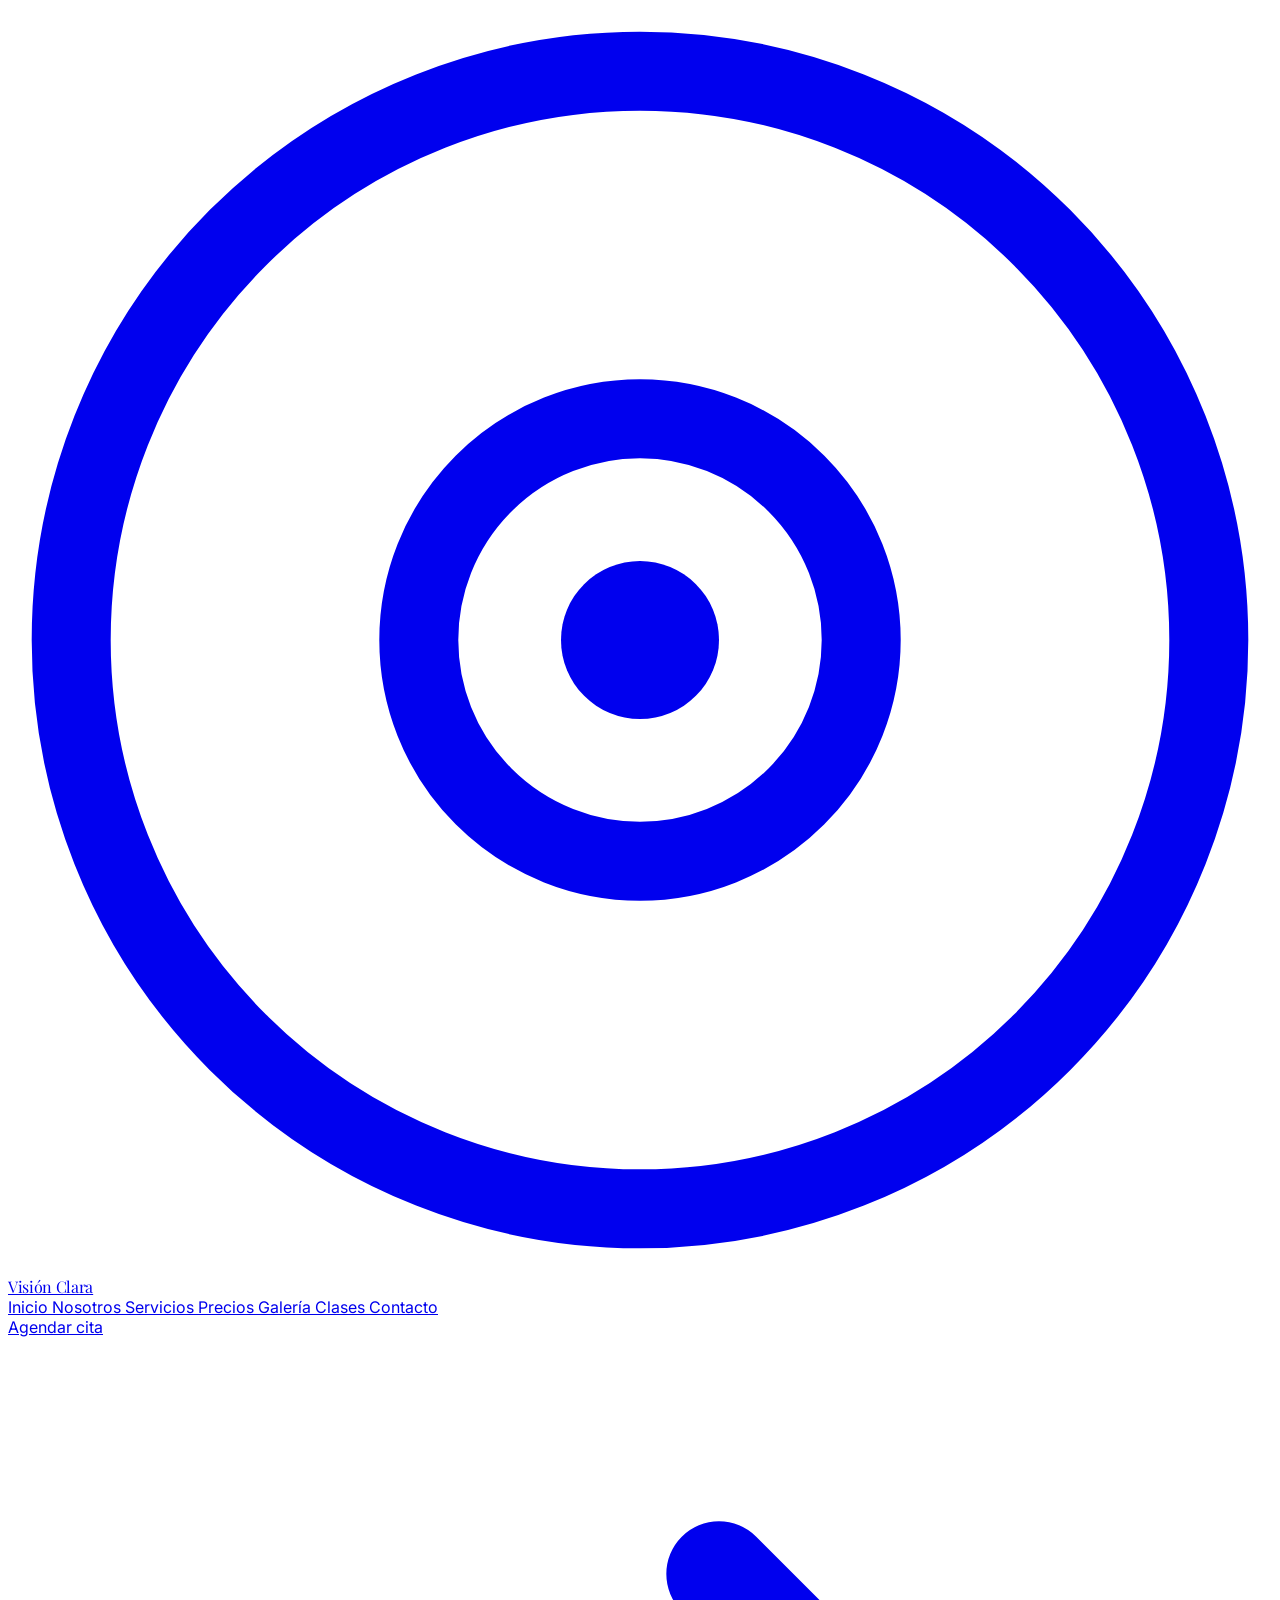
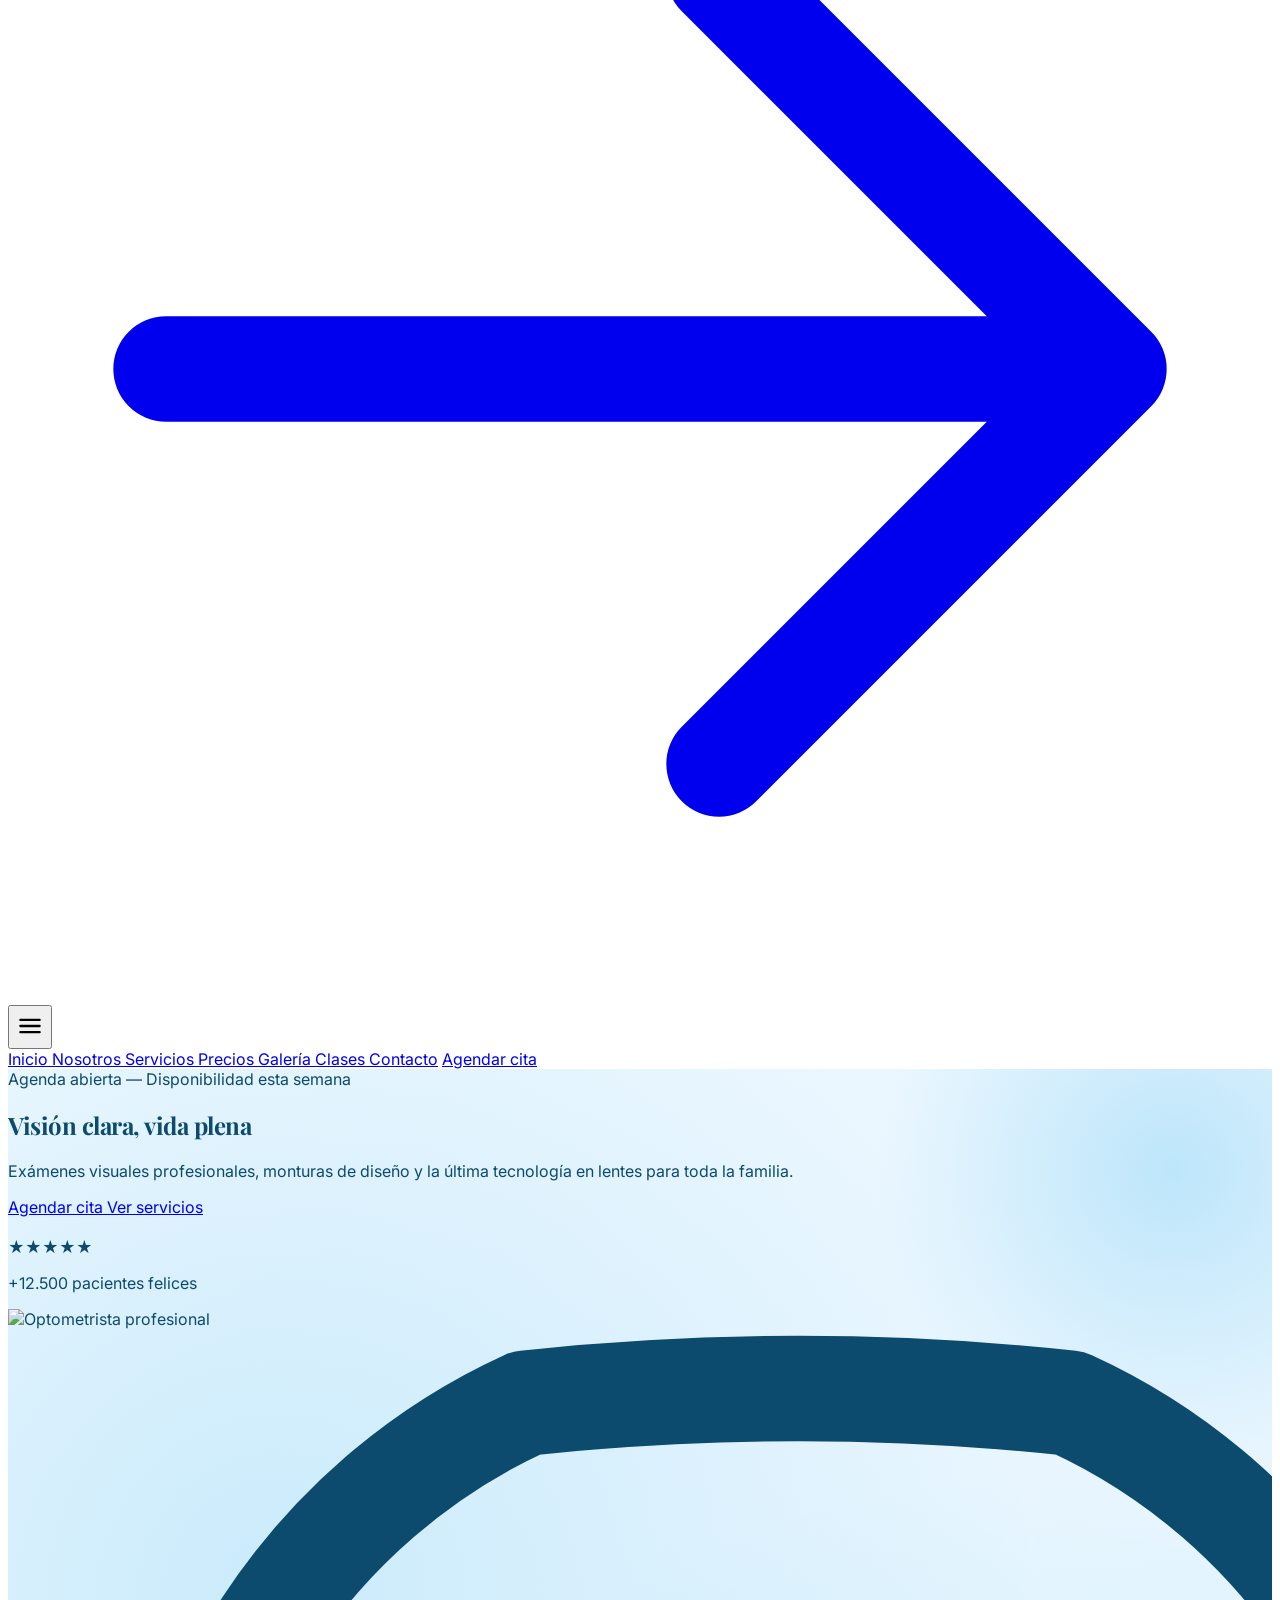
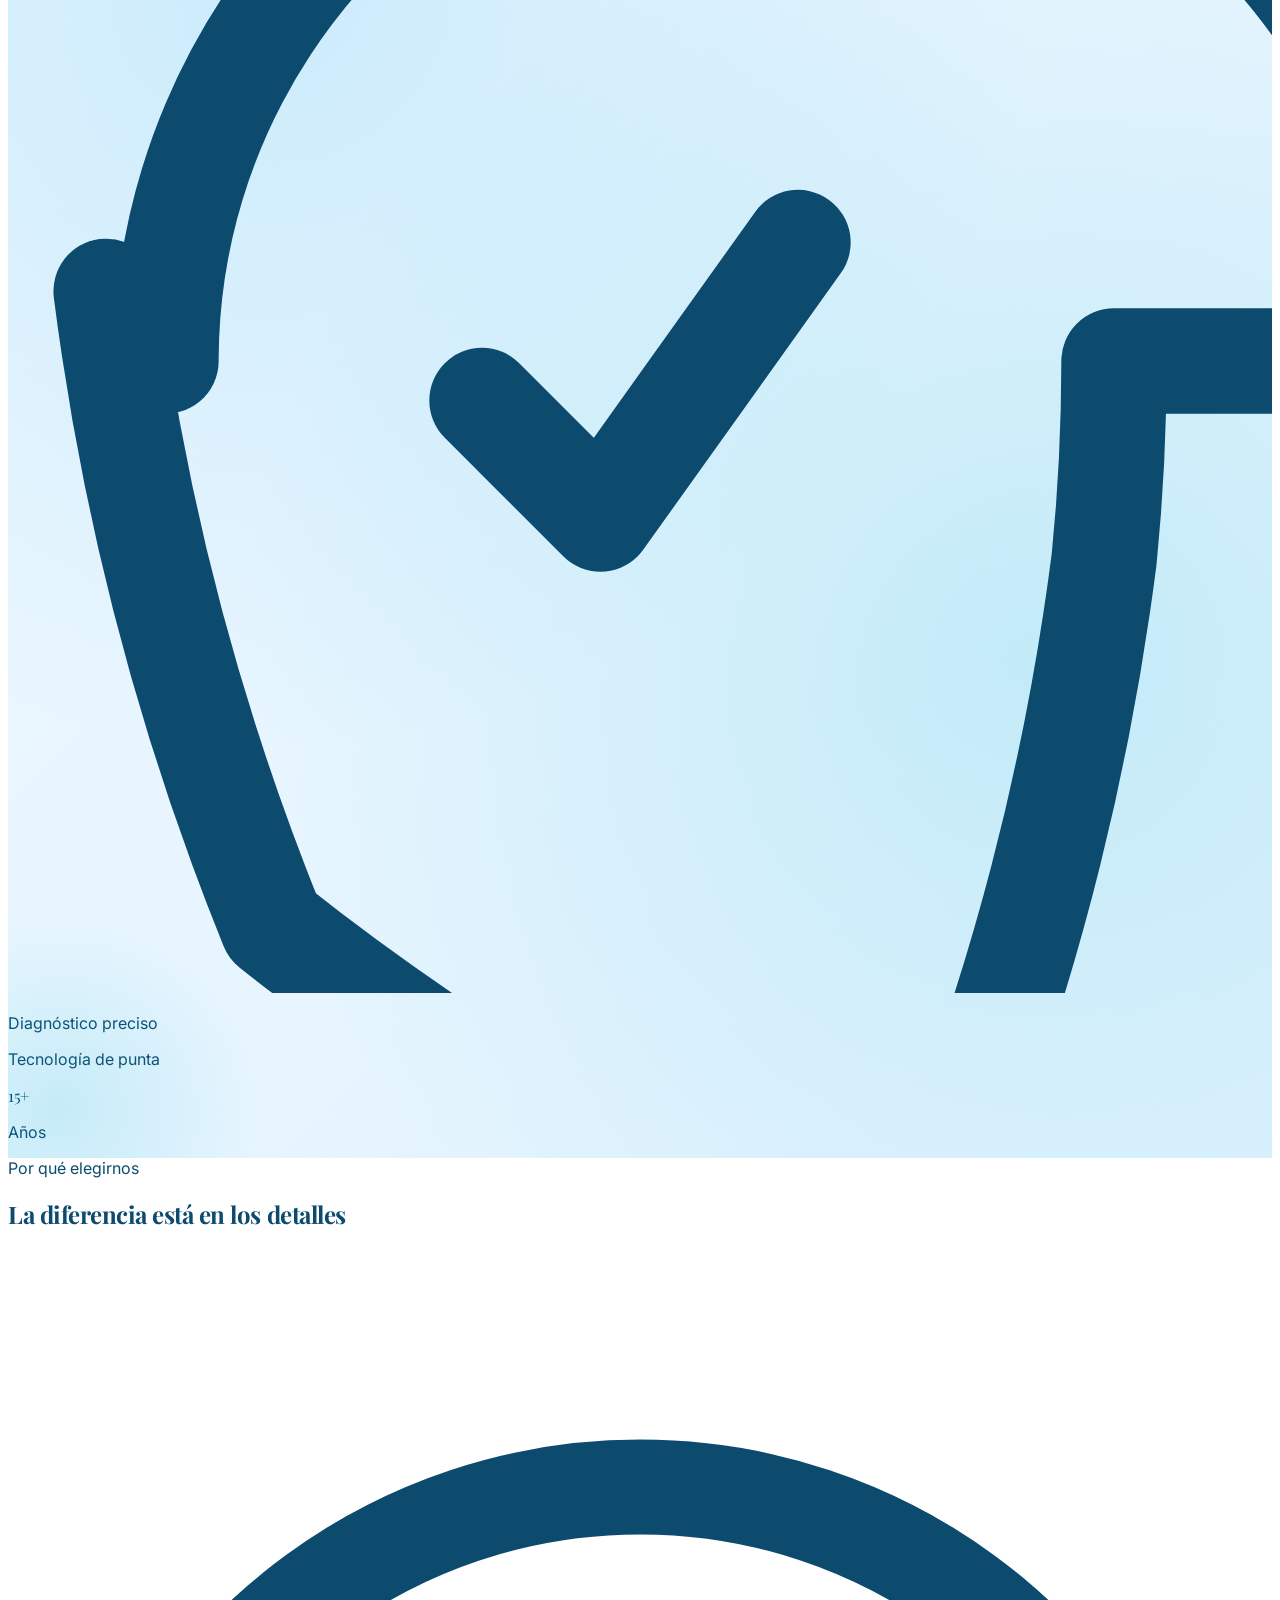
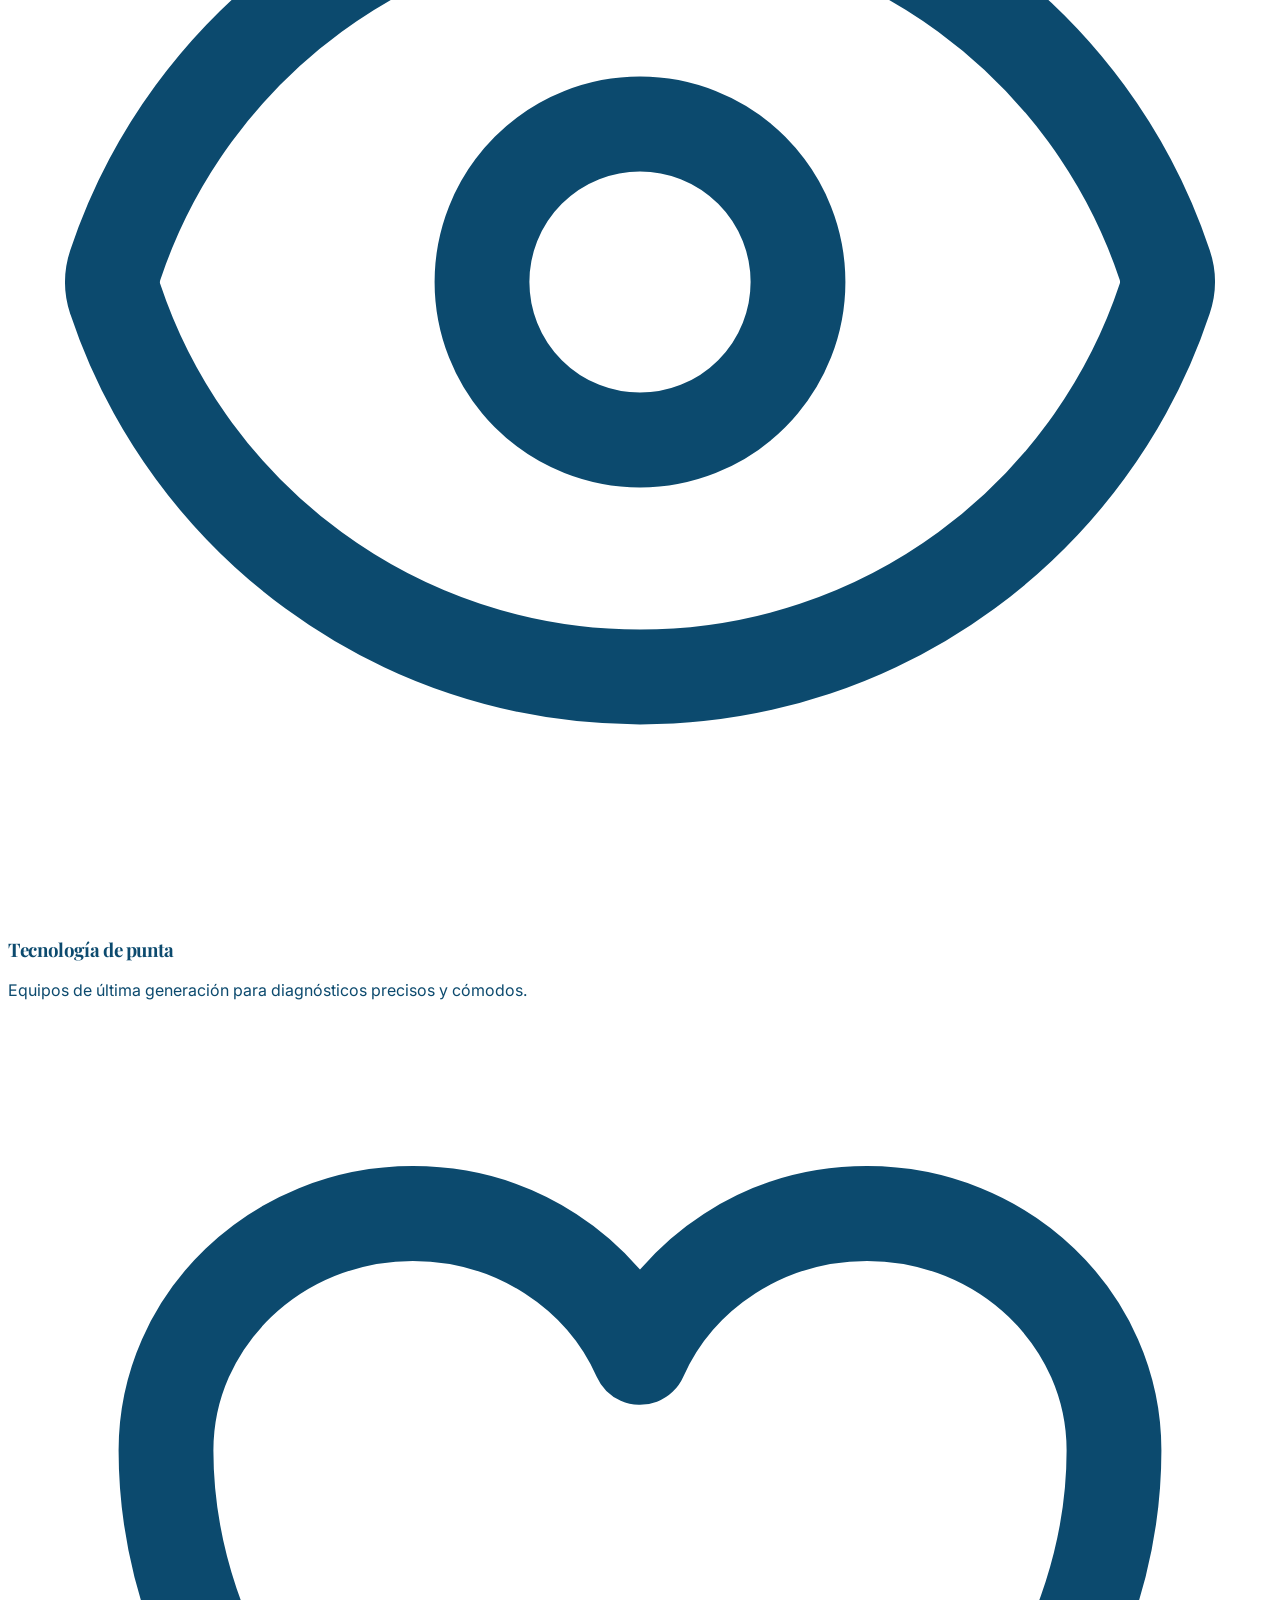
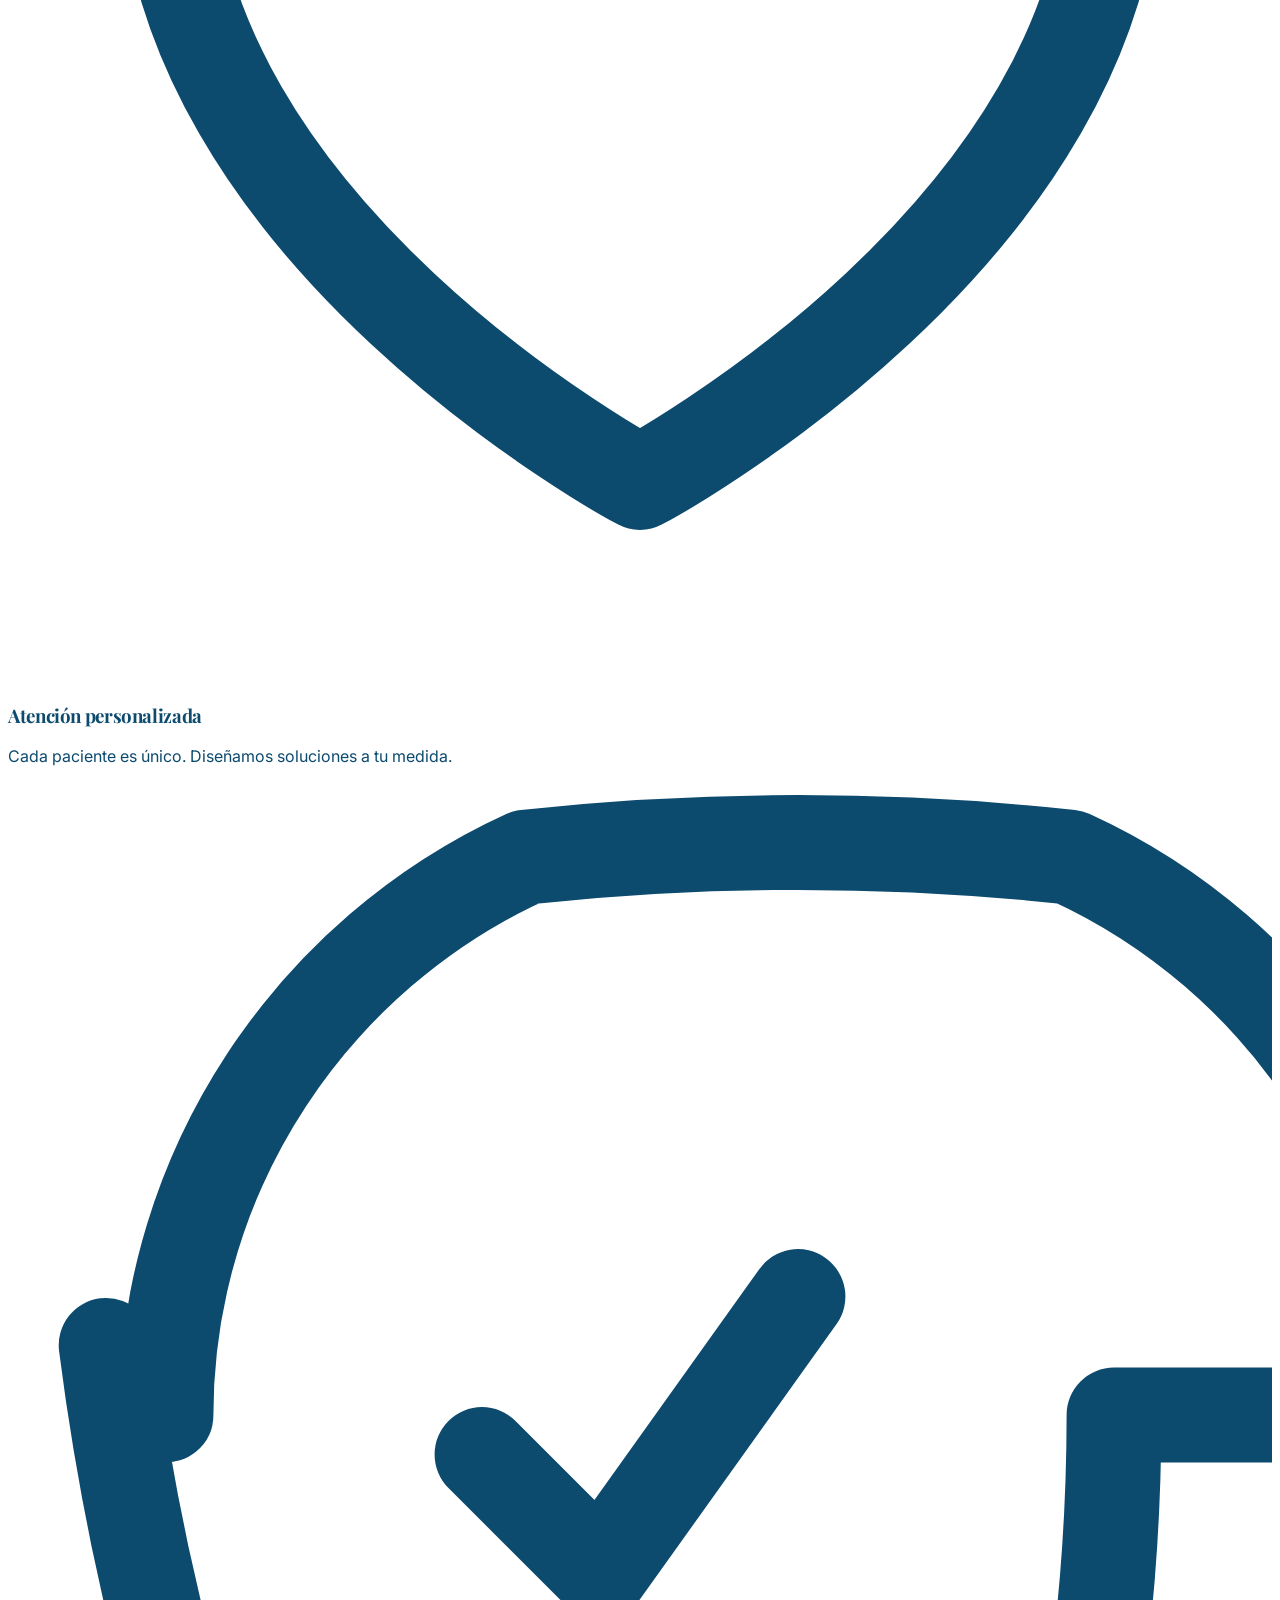
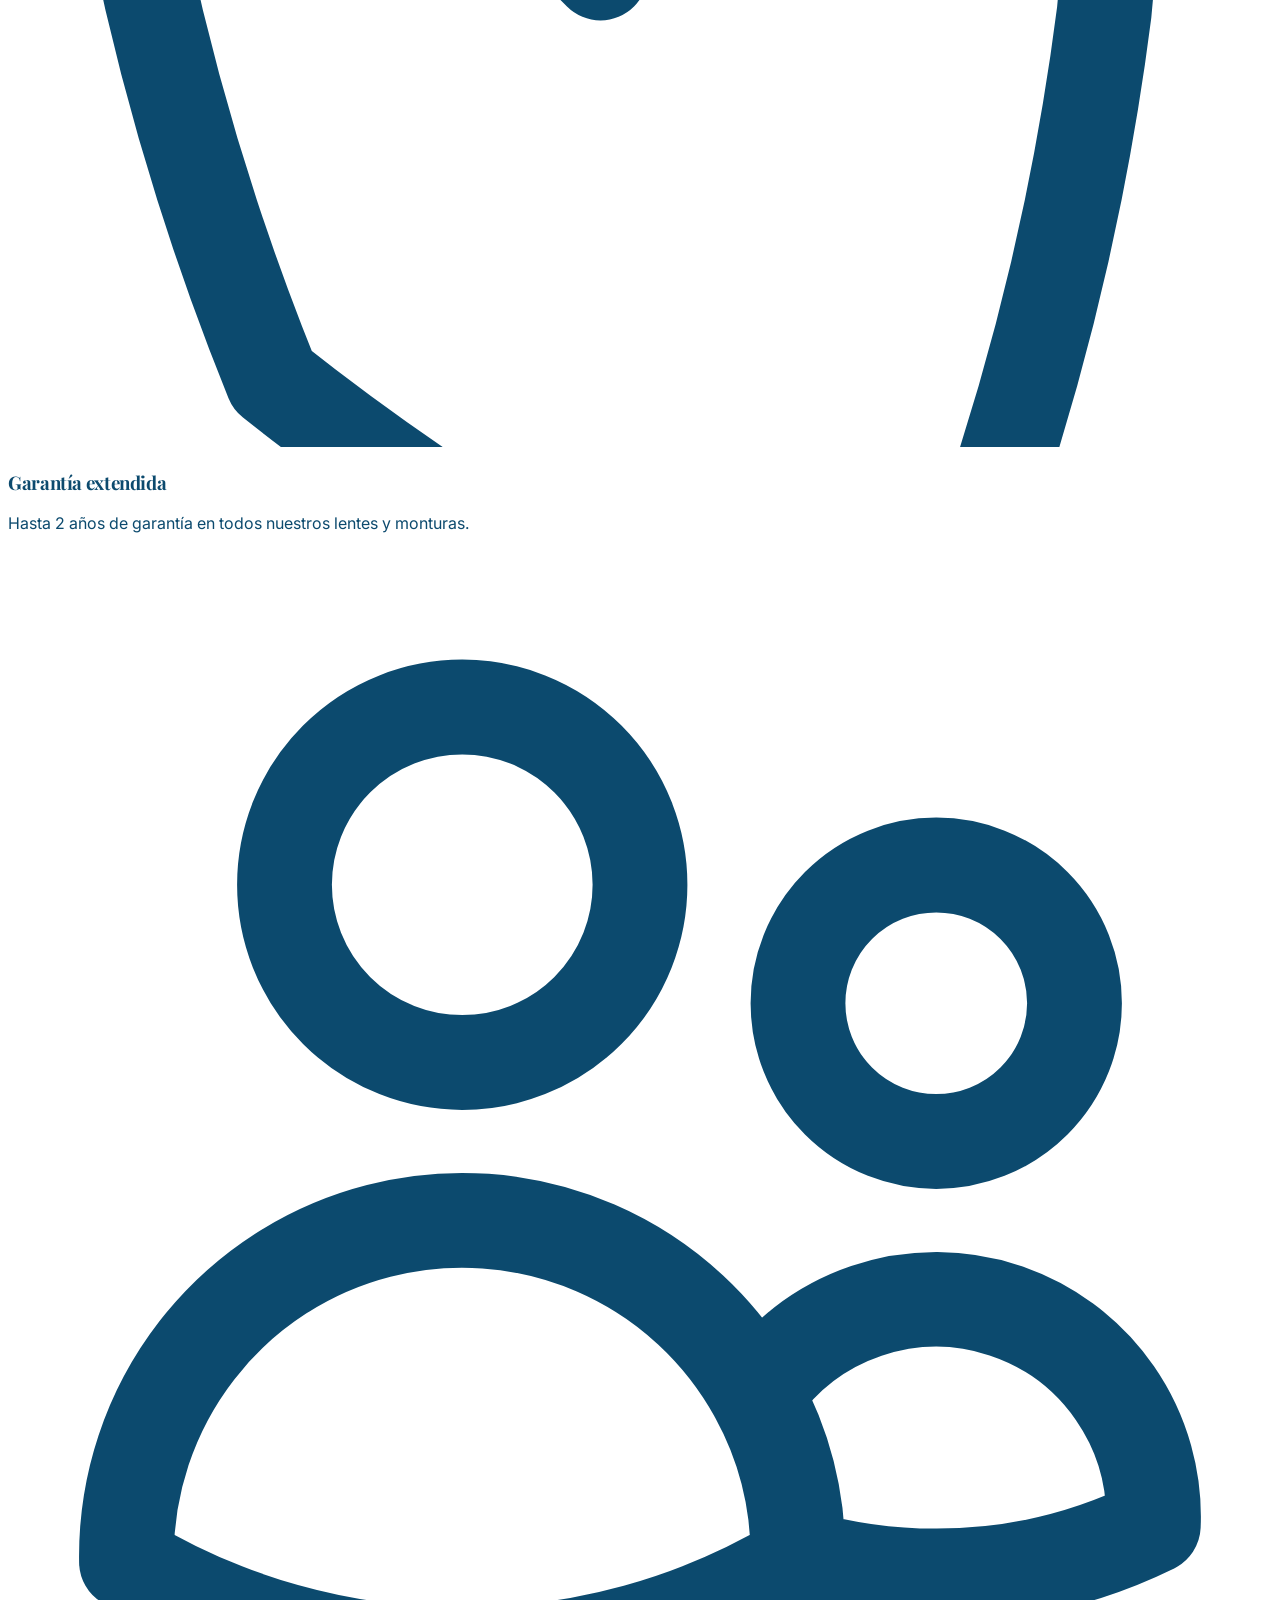
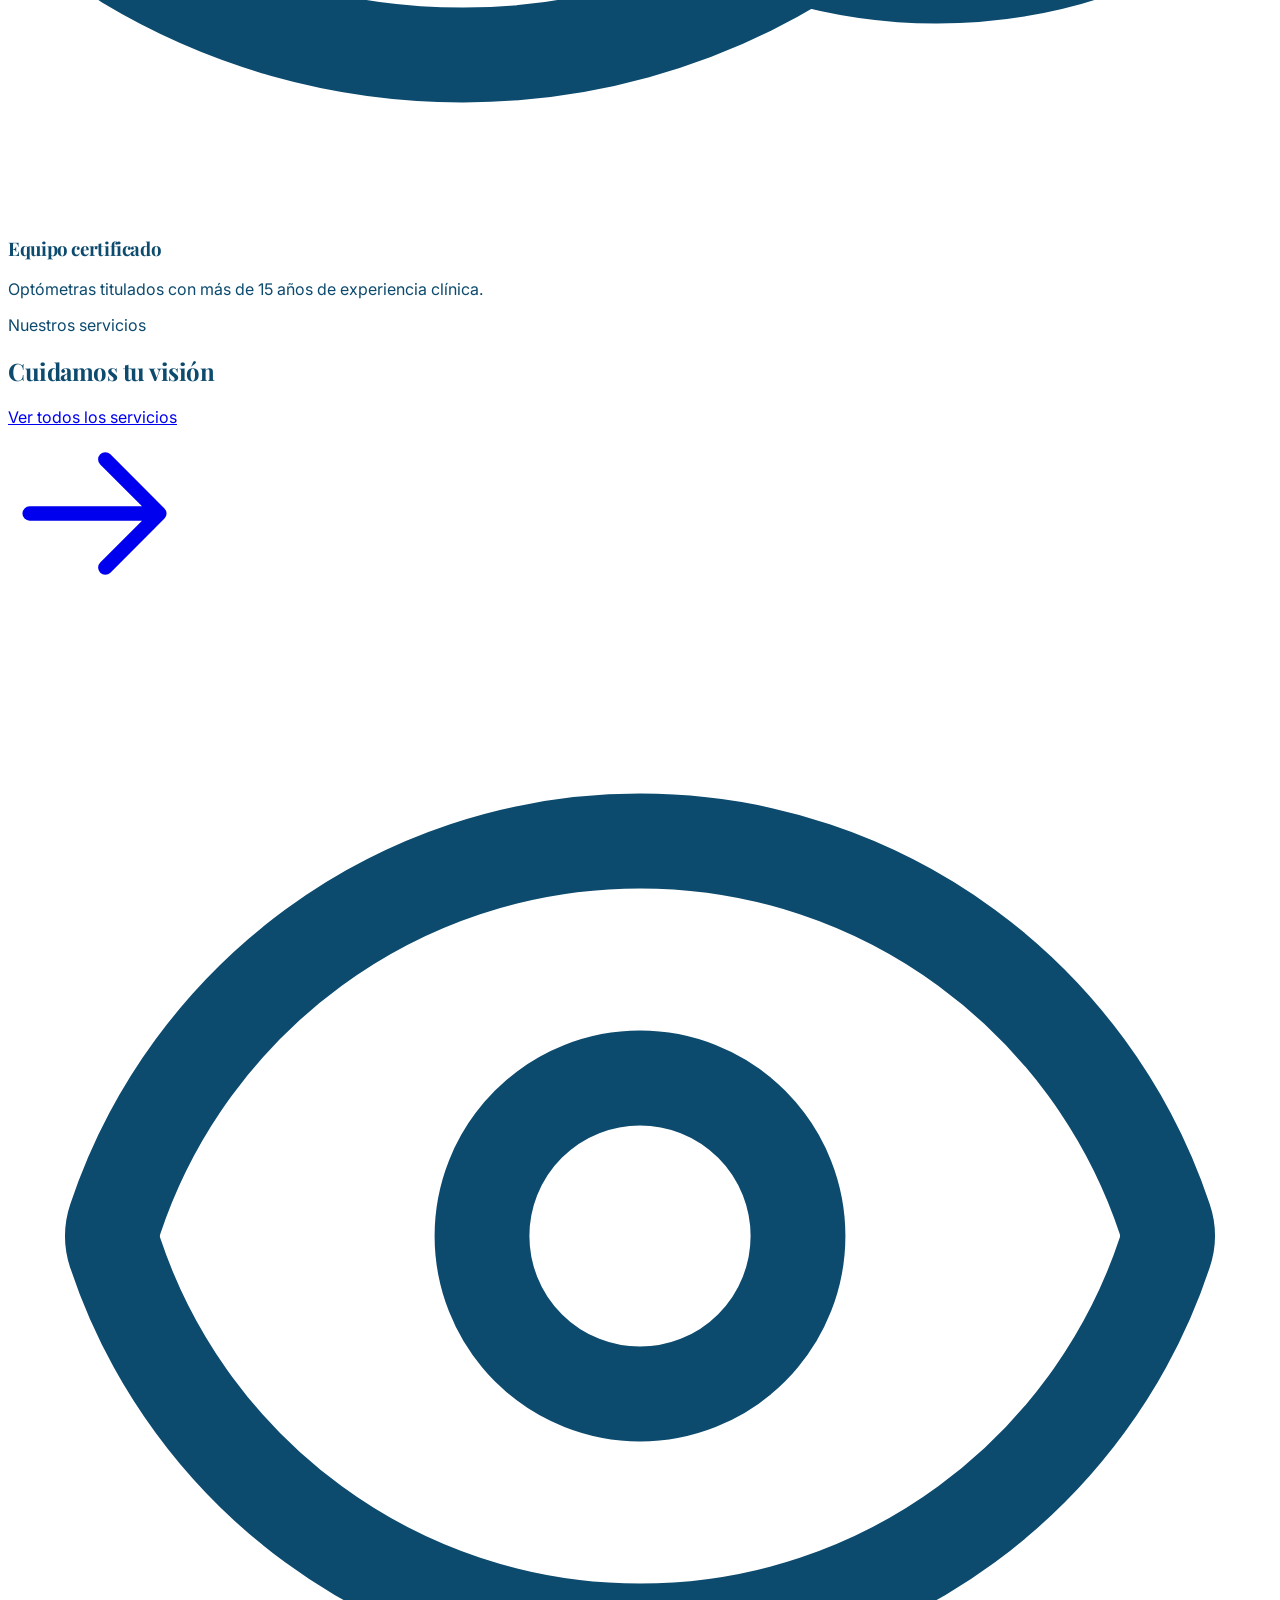
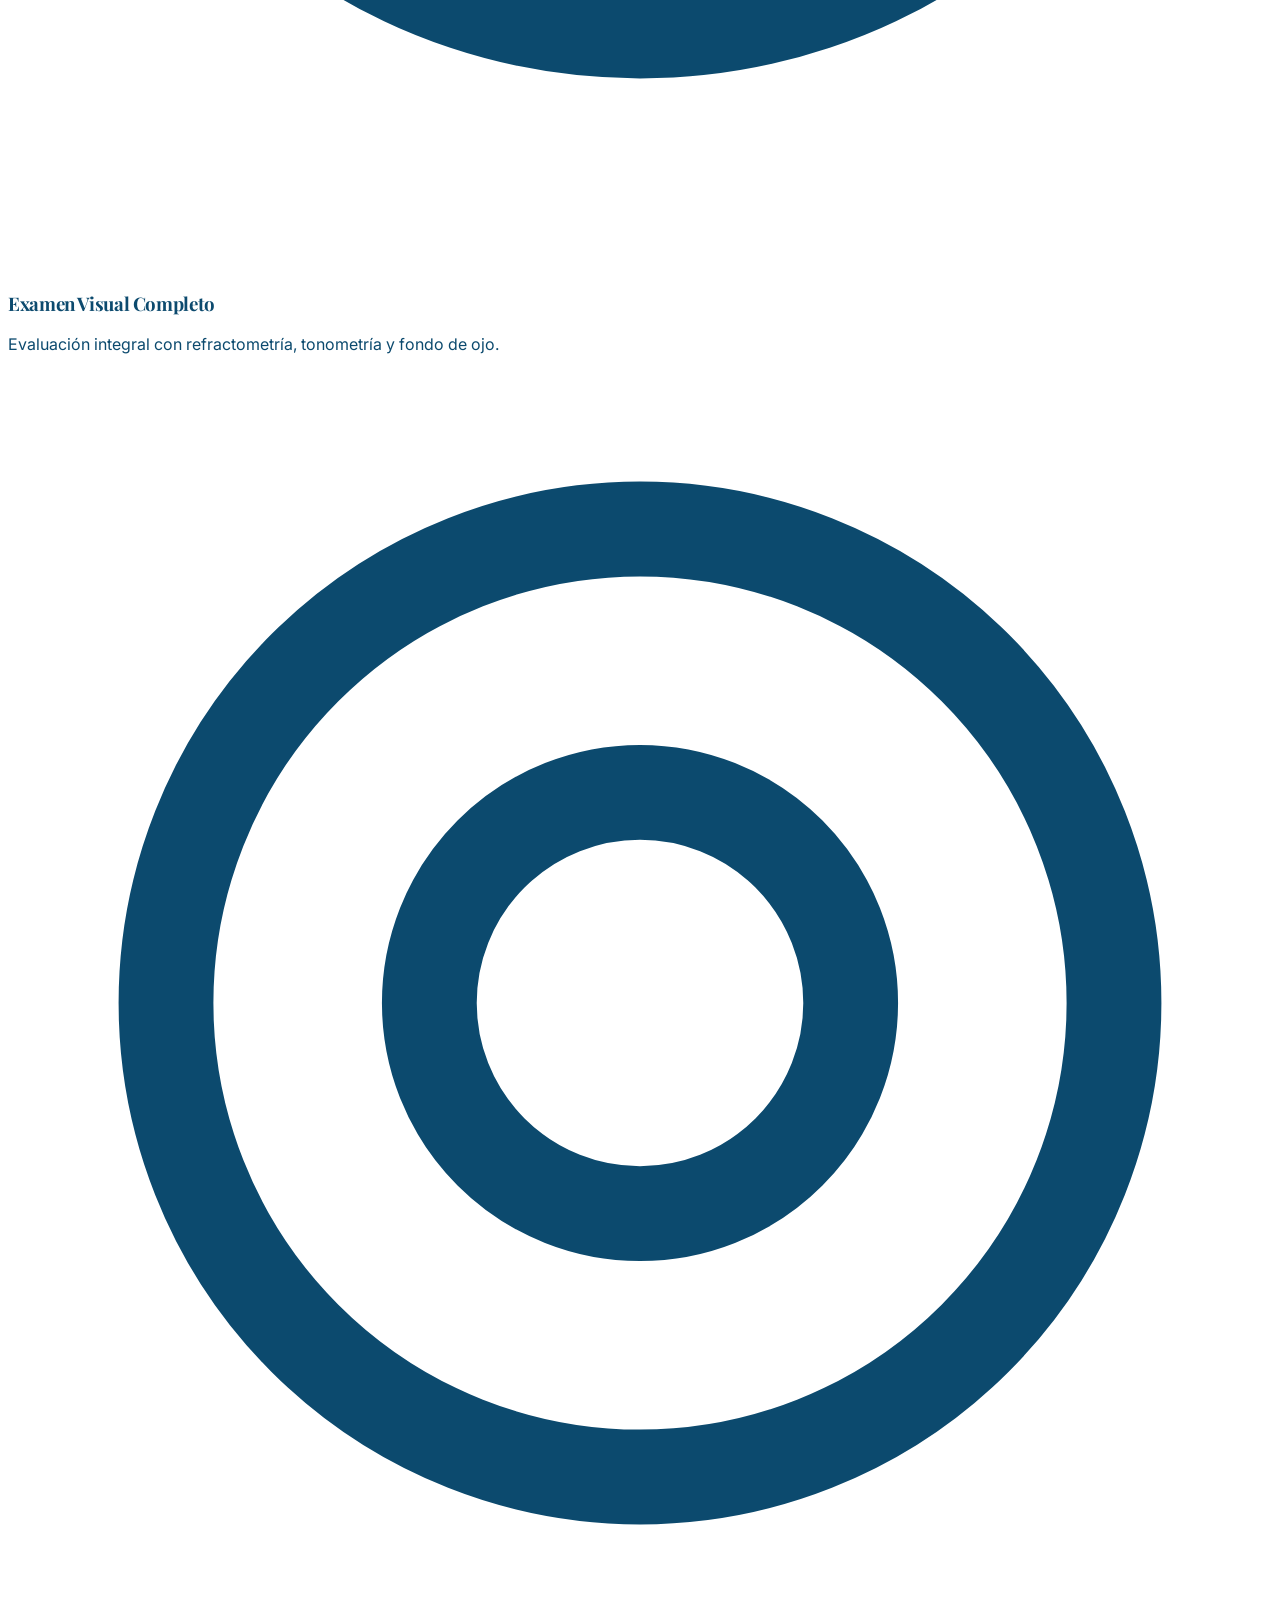
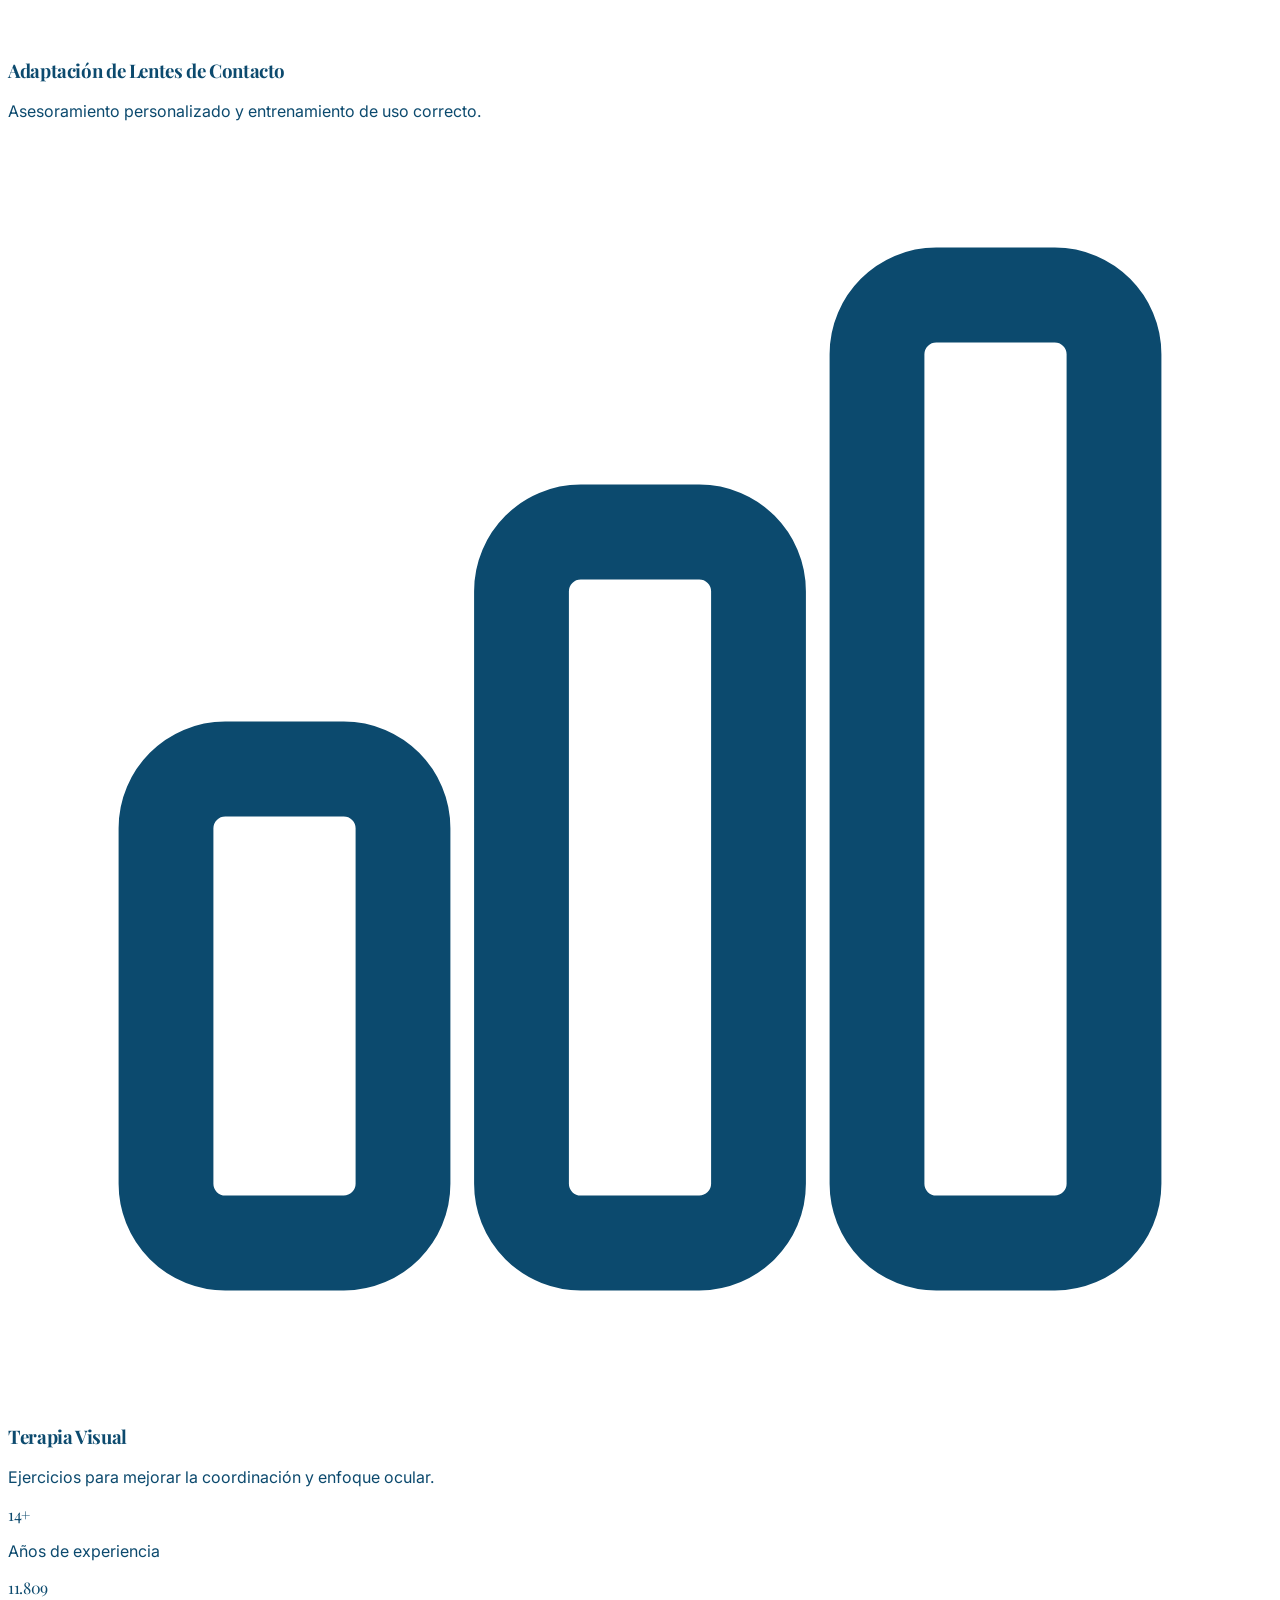
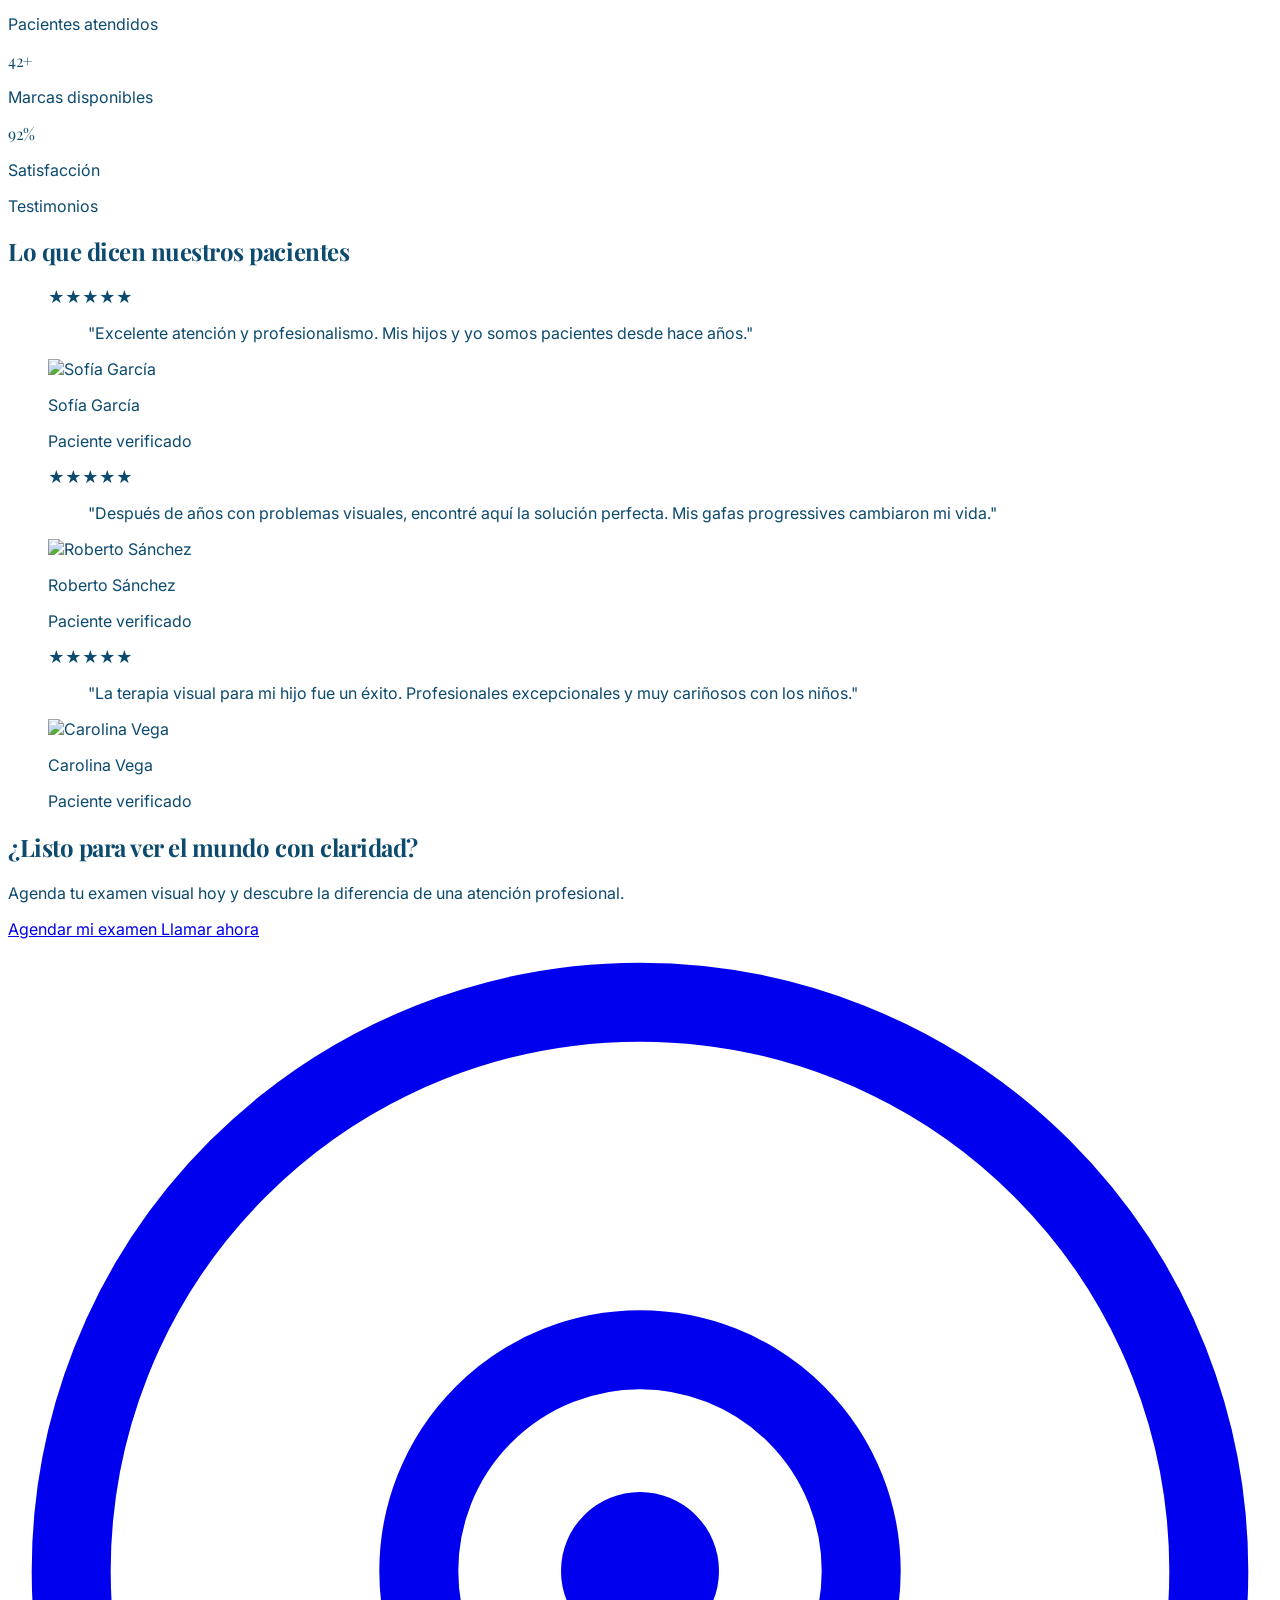
==== commit 37d88714: "fix responsive design" ====
--- a/index.html
+++ b/index.html
@@ -1,5 +1,5 @@
 <!DOCTYPE html>
-<html lang="es">
+<html lang="es-CL">
 <head>
   <meta charset="UTF-8" />
   <meta name="viewport" content="width=device-width, initial-scale=1.0" />
@@ -88,10 +88,10 @@
             <div class="relative rounded-3xl overflow-hidden shadow-2xl shadow-sky-500/30">
               <img src="https://images.unsplash.com/photo-1574258495973-f010dfbb5371?w=1200&auto=format&fit=crop&q=80"
                    alt="Optometrista profesional"
-                   class="w-full h-[500px] object-cover">
+                   class="w-full h-[320px] sm:h-[420px] lg:h-[500px] object-cover">
               <div class="absolute inset-0 bg-gradient-to-t from-slate-900/40 via-transparent to-transparent"></div>
             </div>
-            <div class="absolute -bottom-6 -left-6 bg-white rounded-2xl p-5 shadow-xl max-w-[220px] reveal-scale" data-delay="3">
+            <div class="absolute bottom-3 left-3 sm:-bottom-6 sm:-left-6 bg-white rounded-2xl p-5 shadow-xl max-w-[220px] reveal-scale" data-delay="3">
               <div class="flex items-center gap-3">
                 <div class="w-12 h-12 rounded-xl bg-emerald-50 text-emerald-600 flex items-center justify-center">
                   <svg xmlns="http://www.w3.org/2000/svg" fill="none" viewBox="0 0 24 24" stroke-width="2" stroke="currentColor" class="w-6 h-6"><path stroke-linecap="round" stroke-linejoin="round" d="M9 12.75L11.25 15 15 9.75M21 12c0 1.268-.063 2.522-.187 3.757a48.348 48.348 0 01-3.158 12.058c-.41 1.082-1.594 1.595-2.676.999a47.91 47.91 0 01-9.958-6.079 48.385 48.385 0 01-3.158-12.058A48.34 48.34 0 013 12c0-4.659 2.799-8.751 6.834-10.594a48.6 48.6 0 0110.332 0c4.035 1.843 6.834 5.935 6.834 10.594z" /></svg>
@@ -102,7 +102,7 @@
                 </div>
               </div>
             </div>
-            <div class="absolute -top-6 -right-6 bg-white rounded-2xl p-4 shadow-xl reveal-scale" data-delay="2">
+            <div class="absolute top-3 right-3 sm:-top-6 sm:-right-6 bg-white rounded-2xl p-4 shadow-xl reveal-scale" data-delay="2">
               <div class="text-center">
                 <div class="font-display text-3xl font-bold text-sky-600">15+</div>
                 <p class="text-xs text-slate-500">Años</p>
@@ -188,7 +188,7 @@
               <a href="contacto.html" class="btn-pulse inline-flex items-center gap-2 px-8 py-4 bg-white text-sky-600 font-semibold rounded-full hover:bg-slate-50 hover:scale-105 transition-all shadow-lg">
                 Agendar mi examen
               </a>
-              <a href="tel:+34912345678" class="inline-flex items-center gap-2 px-8 py-4 bg-white/10 backdrop-blur text-white font-semibold rounded-full border border-white/30 hover:bg-white/20 transition-all">
+              <a data-contact="phone" data-contact-label="false" href="tel:+56223456789" class="inline-flex items-center gap-2 px-8 py-4 bg-white/10 backdrop-blur text-white font-semibold rounded-full border border-white/30 hover:bg-white/20 transition-all">
                 Llamar ahora
               </a>
             </div>
--- a/assets/css/styles.css
+++ b/assets/css/styles.css
@@ -25,6 +25,74 @@
   font-family: 'Inter', system-ui, -apple-system, sans-serif;
   color: #0c4a6e;
   overflow-x: hidden;
+}
+
+/* Keep grid children and long copy within their available width. */
+.grid > *, .flex > * {
+  min-width: 0;
+}
+
+main h1, main h2 {
+  overflow-wrap: break-word;
+  text-wrap: balance;
+}
+
+#mobile-menu {
+  max-height: calc(100dvh - 72px);
+  overflow-y: auto;
+}
+
+#menu-toggle {
+  min-width: 44px;
+  min-height: 44px;
+  flex-shrink: 0;
+}
+
+@media (max-width: 639px) {
+  main h1.font-display {
+    font-size: clamp(2rem, 8.5vw, 3rem);
+    line-height: 1.12;
+  }
+
+  main h2.font-display {
+    font-size: clamp(1.75rem, 7vw, 2.25rem);
+    line-height: 1.2;
+  }
+
+  main > section.hero-gradient {
+    padding-top: 7rem;
+    padding-bottom: 3rem;
+  }
+
+  main > section.py-20 {
+    padding-top: 3rem;
+    padding-bottom: 3rem;
+  }
+
+  .hero-gradient p.text-lg {
+    font-size: 1rem;
+    line-height: 1.7;
+  }
+
+  /* Vertical reveals avoid moving text outside the mobile gutters. */
+  .reveal-left, .reveal-right {
+    transform: translateY(20px);
+  }
+
+  .gallery-grid {
+    grid-template-columns: minmax(0, 1fr);
+  }
+
+  .toast {
+    left: 1rem;
+    right: 1rem;
+    bottom: 1rem;
+    max-width: none;
+  }
+
+  .form-input {
+    font-size: 16px;
+  }
 }
 
 /* Tipografía display */
